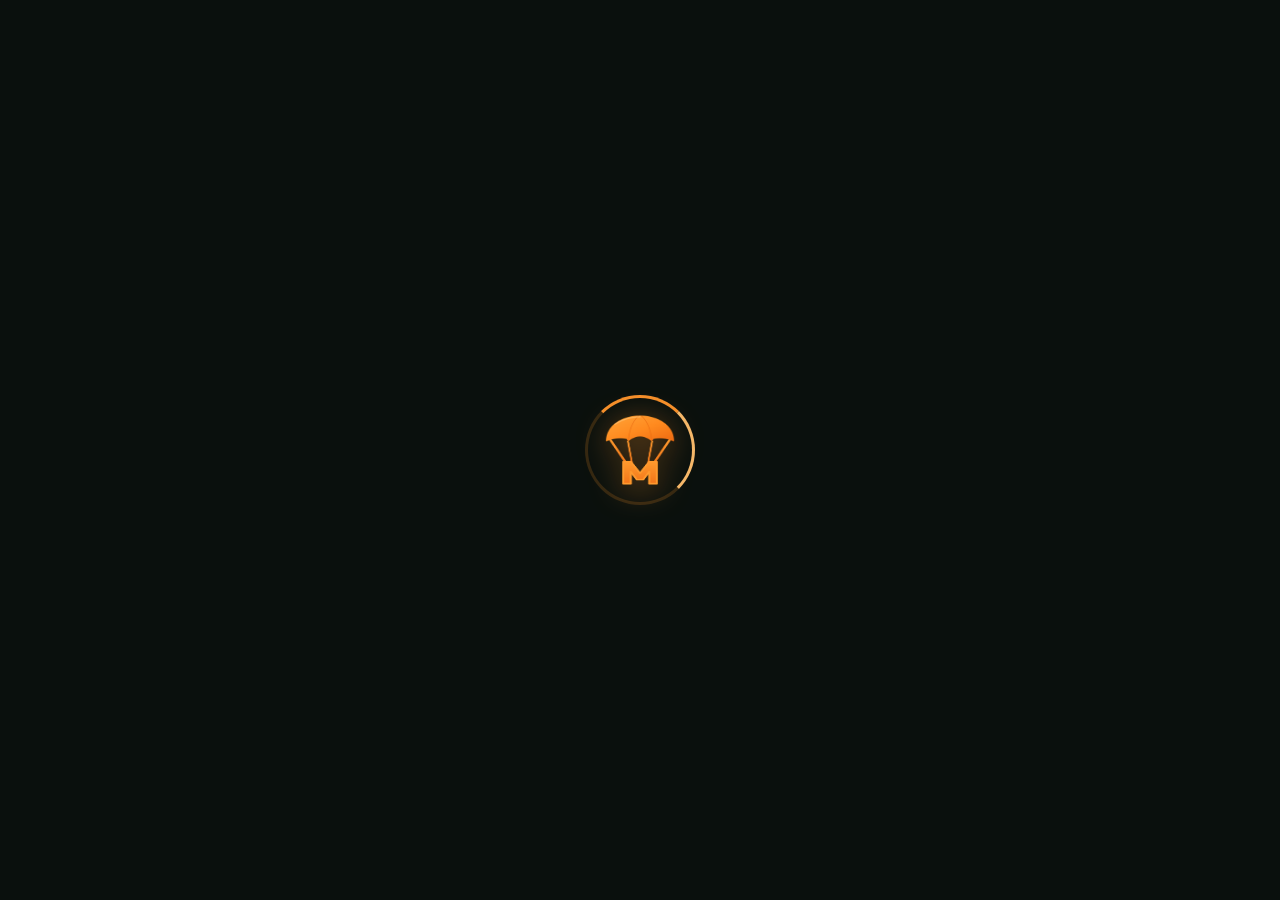
==== index.html @ 7034d626 "Portal v36: iPhone bottom menu fix" ====
<!doctype html>
<html lang="fa" dir="rtl">
<head>
<meta charset="utf-8">
<meta name="viewport" content="width=device-width, initial-scale=1, viewport-fit=cover">
<meta name="theme-color" content="#0a100d">
<meta name="application-name" content="Manifest">
<meta name="apple-mobile-web-app-title" content="Manifest">
<meta name="apple-mobile-web-app-capable" content="yes">
<meta name="mobile-web-app-capable" content="yes">
<meta name="apple-mobile-web-app-status-bar-style" content="black-translucent">
<title>Manifest</title>
<link rel="manifest" href="manifest.webmanifest">
<link rel="icon" href="favicon.png">
<link rel="apple-touch-icon" href="apple-touch-icon.png">
<style>html,body{background:#0a100d;margin:0}.boot{position:fixed;inset:0;z-index:9999;display:grid;place-items:center;background:#0a100d;transition:opacity .55s ease}.boot.out{opacity:0;pointer-events:none}.boot div{position:relative;width:110px;height:110px;display:grid;place-items:center}.boot img{width:72px;height:72px;animation:b1 1.8s ease-in-out infinite;filter:drop-shadow(0 6px 16px rgba(245,143,42,.45))}.boot div:before{content:"";position:absolute;inset:0;border-radius:50%;border:3px solid rgba(245,143,42,.18);border-top-color:#f58f2a;border-right-color:#f5b86a;animation:b2 1.1s linear infinite}@keyframes b1{0%,100%{transform:scale(.94)}50%{transform:scale(1.08) translateY(-2px)}}@keyframes b2{to{transform:rotate(360deg)}}</style>
<link rel="stylesheet" href="jumper.css?v=36">
</head>
<body>
<div id="app"></div>
<div id="boot" class="boot"><div><img src="logo.png" alt=""></div></div>
<script src="config.js?v=29"></script>
<script src="jumper.js?v=36"></script>
</body>
</html>
---- jumper.css ----
@font-face { font-family: "FaCalibri"; src: url("calibri.ttf"), local("Calibri"); font-weight: 400; size-adjust: 118%; unicode-range: U+0600-06FF, U+0750-077F, U+FB50-FDFF, U+FE70-FEFF, U+200C-200D; }
@font-face { font-family: "FaCalibri"; src: url("calibrib.ttf"), local("Calibri Bold"); font-weight: 700; size-adjust: 118%; unicode-range: U+0600-06FF, U+0750-077F, U+FB50-FDFF, U+FE70-FEFF, U+200C-200D; }
@font-face { font-family: "Mali"; src: url("mali.ttf") format("truetype"); font-weight: 400; font-display: swap; }
@font-face { font-family: "Mali"; src: url("mali-semibold.ttf") format("truetype"); font-weight: 700; font-display: swap; }
:root { --bg:#0a100d; --panel:#101b16; --panel2:#17251b; --line:#2a3b30; --text:#f4f5ef; --muted:#9fb09d; --olive:#91ab58; --orange:#f28c28; --sky:#5aa9e6; --amber:#f2c94c; --coral:#e8705f; --teal:#3fb8a5; --violet:#a58be6; --ok:#6fcf7a; --err:#ff8a7a; --safe-b: env(safe-area-inset-bottom, 0px); }
* { box-sizing: border-box; -webkit-tap-highlight-color: transparent; }
html, body { margin: 0; min-height: 100%; overscroll-behavior: none; }
body { background: radial-gradient(900px 420px at 90% -10%, rgba(242,140,40,.12), transparent 60%), radial-gradient(700px 420px at 0% 25%, rgba(145,171,88,.10), transparent 60%), var(--bg); color: var(--text); font-family: "FaCalibri", "Mali", "Segoe UI", Tahoma, sans-serif; overflow-x: hidden; }
button, input, textarea { font: inherit; color: inherit; }
button { cursor: pointer; }
.ltr { direction: ltr; text-align: left; unicode-bidi: plaintext; }

/* login */
.login { min-height: 100svh; display: grid; place-items: center; padding: 22px 16px; }
.login-card { width: min(420px, 100%); background: linear-gradient(180deg, rgba(255,255,255,.04), transparent 140px), var(--panel); border: 1px solid var(--line); border-radius: 22px; padding: 26px 22px 22px; box-shadow: 0 20px 60px #0009; animation: rise .5s ease-out both; }
.login-card .logo { display: block; width: 92px; margin: 0 auto 6px; animation: floaty 5s ease-in-out infinite; filter: drop-shadow(0 8px 18px rgba(0,0,0,.5)); }
.login-card h1 { margin: 0 0 4px; text-align: center; font-size: 26px; letter-spacing: .5px; }
.login-card .sub { margin: 0 0 18px; text-align: center; color: var(--muted); font-size: 14px; }
.fld { display: block; margin: 0 0 13px; font-size: 13.5px; color: #d5ddcb; }
.fld span { display: block; margin-bottom: 5px; }
.fld input, .fld select, .compose textarea { width: 100%; height: 48px; color-scheme: dark; padding: 0 13px; border-radius: 13px; border: 1px solid #34483a; background: #0b130e; font-size: 16px; transition: border-color .2s, box-shadow .2s; }
.fld input:focus, .fld select:focus, .compose textarea:focus { outline: none; border-color: var(--orange); box-shadow: 0 0 0 3px rgba(242,140,40,.28); }
.btn { display: inline-flex; align-items: center; justify-content: center; gap: 8px; min-height: 46px; padding: 0 18px; border: 1px solid #4b6853; border-radius: 13px; background: #1a2c22; font-weight: 700; transition: transform .12s, filter .2s; }
.btn:active { transform: scale(.97); }
.btn.pri { background: linear-gradient(180deg, #f6a04b, #ef7f1d); border-color: #f6a04b; color: #1b1205; width: 100%; }
.btn.sm { min-height: 36px; padding: 0 12px; font-size: 13px; }
.btn[disabled] { opacity: .55; }
.err { min-height: 20px; margin: 4px 0 10px; color: var(--err); font-size: 13.5px; }
.linkrow { display: flex; justify-content: space-between; align-items: center; gap: 10px; margin-top: 14px; font-size: 13.5px; }
.linkrow a { color: var(--orange); text-decoration: none; font-weight: 700; }
.langsw { display: inline-flex; border: 1px solid #3a5040; border-radius: 999px; overflow: hidden; }
.langsw button { border: 0; background: transparent; padding: 6px 13px; font-size: 12.5px; color: #cfd9c6; }
.langsw button.on { background: var(--orange); color: #1b1205; font-weight: 700; }

/* shell */
.shell { min-height: 100dvh; padding-bottom: calc(84px + var(--safe-b)); }
.top { position: sticky; top: 0; z-index: 20; display: flex; align-items: center; gap: 10px; padding: 10px 14px; padding-top: calc(10px + env(safe-area-inset-top, 0px)); background: rgba(10,16,13,.88);  border-bottom: 1px solid var(--line); }
.top img { width: 34px; height: 34px; object-fit: contain; }
.top b { font-size: 18px; flex: 1; }
.top .iconbtn { border: 1px solid #34483a; background: #12201a; border-radius: 10px; min-width: 38px; height: 36px; padding: 0 10px; }
.page { padding: 14px; max-width: 760px; margin: 0 auto; }
.tabs { position: fixed; z-index: 60; left: 0; right: 0; bottom: 0; height: calc(64px + var(--safe-b)); transform: translateZ(0); display: grid; grid-template-columns: repeat(4, 1fr); padding: 6px 6px calc(6px + var(--safe-b)); background: rgba(12,20,16,.96); border-top: 1px solid var(--line);  }
.tabs button { position: relative; border: 0; background: transparent; padding: 6px 2px; display: grid; justify-items: center; gap: 2px; color: var(--muted); font-size: 12px; border-radius: 12px; transition: color .2s, background .2s; }
.tabs button .ti { font-size: 21px; line-height: 1; }
.tabs button.on { color: var(--orange); background: rgba(242,140,40,.1); }
.badge { position: absolute; top: 2px; inset-inline-end: calc(50% - 22px); min-width: 18px; height: 18px; padding: 0 5px; border-radius: 9px; background: var(--orange); color: #1b1205; font-size: 11px; font-weight: 700; display: grid; place-items: center; }

/* cards */
.card { background: linear-gradient(180deg, rgba(255,255,255,.025), transparent 90px), var(--panel); border: 1px solid var(--line); border-radius: 16px; padding: 14px; margin-bottom: 12px; }
.card.mine { border-color: var(--orange); box-shadow: 0 0 0 1px rgba(242,140,40,.35), 0 8px 26px rgba(242,140,40,.12); }
.row { display: flex; align-items: center; gap: 10px; flex-wrap: wrap; }
.grow { flex: 1; min-width: 0; }
.h2 { margin: 2px 0 10px; font-size: 15px; color: var(--olive); font-weight: 700; }
.muted { color: var(--muted); font-size: 13px; }
.chip { display: inline-block; padding: 3px 10px; border-radius: 999px; font-size: 12px; font-weight: 700; background: #22362a; color: #cfe3c3; }
.chip.go { background: #3a2a10; color: #ffcf8a; } .chip.ok { background: #17331f; color: var(--ok); } .chip.bad { background: #3a1a17; color: var(--err); } .chip.me { background: var(--orange); color: #1b1205; }
.ld-title { font-size: 18px; font-weight: 700; }
.count { font-size: 26px; font-weight: 700; letter-spacing: 1px; direction: ltr; color: var(--amber); font-variant-numeric: tabular-nums; }
.names { margin: 10px 0 0; padding: 0; list-style: none; display: grid; gap: 4px; font-size: 14px; }
.names li { display: flex; gap: 8px; padding: 5px 8px; border-radius: 9px; background: #0d1711; }
.names li.me { background: rgba(242,140,40,.18); font-weight: 700; }
.names li i { color: var(--muted); font-style: normal; min-width: 22px; }
details.fold > summary { cursor: pointer; color: var(--sky); font-size: 13.5px; list-style: none; margin-top: 10px; }
details.fold > summary::-webkit-details-marker { display: none; }

/* folders */
.folders { display: grid; grid-template-columns: repeat(2, 1fr); gap: 11px; }
.folder { border: 1px solid var(--line); background: var(--panel); border-radius: 16px; padding: 14px 12px; text-align: start; display: grid; gap: 6px; border-top: 3px solid var(--c, var(--orange)); transition: transform .15s, border-color .2s; }
.folder:active { transform: scale(.97); }
.folder .fi { font-size: 26px; }
.folder b { font-size: 15px; }
.folder small { color: var(--muted); font-size: 12px; }
.kv { display: grid; grid-template-columns: 1fr; }
.kv > div { display: flex; justify-content: space-between; gap: 14px; padding: 10px 2px; border-bottom: 1px solid #1e2e24; font-size: 14.5px; }
.kv > div span:first-child { color: var(--muted); }
.kv > div span:last-child { text-align: end; font-weight: 700; word-break: break-word; }
.backrow { display: flex; align-items: center; gap: 8px; margin-bottom: 12px; }
.avatar { width: 64px; height: 64px; border-radius: 50%; object-fit: cover; background: #22362a; display: grid; place-items: center; font-size: 28px; border: 2px solid var(--orange); }
.docrow { display: flex; align-items: center; gap: 10px; padding: 10px 0; border-bottom: 1px solid #1e2e24; }

/* messages */
.thread { display: grid; gap: 8px; margin-bottom: 12px; }
.msg { max-width: 86%; padding: 9px 12px; border-radius: 14px; font-size: 14.5px; white-space: pre-wrap; word-break: break-word; background: #1a2c22; border: 1px solid #2b4332; }
.msg.staff { justify-self: start; background: #2a2310; border-color: #5a4a1c; }
.msg.mine { justify-self: end; }
.msg small { display: block; margin-top: 4px; color: var(--muted); font-size: 11px; }
.compose { position: fixed; z-index: 55; left: 0; right: 0; bottom: calc(64px + var(--safe-b)); max-width: 760px; margin: 0 auto; display: flex; gap: 8px; align-items: flex-end; background: var(--bg); padding: 8px 14px; border-top: 1px solid var(--line); }
.compose textarea { height: 48px; min-height: 48px; padding: 12px 13px; resize: none; }

.note { display: flex; gap: 11px; padding: 12px; border-radius: 14px; background: var(--panel); border: 1px solid var(--line); margin-bottom: 9px; }
.note.new { border-color: var(--orange); background: #1d1a10; }
.note .ni { font-size: 22px; }
.empty { text-align: center; color: var(--muted); padding: 34px 10px; }
.toast { position: fixed; z-index: 60; inset-inline: 14px; bottom: calc(86px + var(--safe-b)); margin: 0 auto; max-width: 420px; padding: 12px 14px; border-radius: 14px; background: #1a2c22; border: 1px solid #4b6853; text-align: center; animation: rise .25s ease-out both; }
@keyframes rise { from { opacity: 0; transform: translateY(10px); } to { opacity: 1; transform: none; } }
@keyframes floaty { 0%,100% { transform: translateY(0); } 50% { transform: translateY(-5px); } }
@media (prefers-reduced-motion: reduce) { * { animation: none !important; transition: none !important; } }
.chk { display: flex; align-items: center; gap: 9px; margin: 2px 0 8px; font-size: 14px; color: #d5ddcb; }
.chk input { width: 18px; height: 18px; accent-color: var(--orange); }

.btn.wide { width: 100%; margin-top: 10px; }
.btn.pri.danger { background: linear-gradient(180deg, #ff7a6a, #d93a2b); border-color: #ff7a6a; color: #fff; }
.small { font-size: 12px; margin: 2px 0 4px; }
.ldgrid { display: grid; grid-template-columns: repeat(3, 1fr); gap: 8px; margin: 10px 0 2px; }
.ldgrid > div { background: #0d1711; border: 1px solid #1e2e24; border-radius: 11px; padding: 8px 9px; display: grid; gap: 2px; min-width: 0; }
.ldgrid span { color: var(--muted); font-size: 11.5px; }
.ldgrid b { font-size: 14px; overflow-wrap: anywhere; }
.card.ld .btn.wide { min-height: 40px; }
.modal { position: fixed; inset: 0; z-index: 80; background: rgba(0,0,0,.62); display: flex; align-items: flex-end; justify-content: center; animation: fade .2s ease-out both; }
.sheet { width: min(640px, 100%); max-height: 88dvh; overflow: auto; background: var(--panel); border: 1px solid var(--line); border-radius: 20px 20px 0 0; padding: 16px 14px calc(18px + var(--safe-b)); animation: rise .25s ease-out both; }
.sheet.sos { border-color: #ff7a6a; }
.plist { display: grid; gap: 8px; }
.pl { display: flex; align-items: center; gap: 10px; background: #0d1711; border: 1px solid #1e2e24; border-radius: 13px; padding: 9px 10px; }
.pl.me { background: rgba(242,140,40,.16); border-color: var(--orange); }
.pn { width: 30px; height: 30px; border-radius: 50%; background: #22362a; display: grid; place-items: center; font-weight: 700; flex: none; }
.pa { text-align: center; min-width: 54px; } .pa span { display: block; color: var(--muted); font-size: 11px; } .pa b { font-size: 14px; }
.card.wx { border-color: #2f4a58; }
.wxi { font-size: 34px; line-height: 1; }
.sosbtn { border: 1px solid #ff7a6a; background: #5a1d17; color: #fff; font-weight: 800; border-radius: 12px; min-height: 44px; padding: 0 16px; letter-spacing: .5px; }
.xlrow { display: grid; grid-template-columns: 1fr 1fr auto; gap: 6px; margin-bottom: 8px; }
.xlrow select, .xlrow input { height: 44px; border-radius: 11px; border: 1px solid #34483a; background: #0b130e; padding: 0 9px; min-width: 0; color-scheme: dark; }
.logt .lr { display: grid; grid-template-columns: 1.3fr .7fr 1fr 1.2fr .9fr; gap: 6px; padding: 9px 2px; border-bottom: 1px solid #1e2e24; font-size: 13px; align-items: center; }
.logt .lh { color: var(--muted); font-size: 11.5px; font-weight: 700; }
@keyframes fade { from { opacity: 0; } to { opacity: 1; } }
@media (max-width: 380px) { .ldgrid { grid-template-columns: repeat(2, 1fr); } .logt .lr { font-size: 12px; } }

/* chat (WhatsApp-style) */
.chathead { display: flex; align-items: center; gap: 12px; padding: 10px 12px; margin-bottom: 10px; border-radius: 16px; background: var(--panel); border: 1px solid var(--line); }
.chathead img { width: 40px; height: 40px; object-fit: contain; border-radius: 50%; background: #0b130e; padding: 4px; }
.chathead b { display: block; font-size: 16px; }
.chathead small { color: var(--muted); font-size: 12px; }
.thread { direction: ltr; gap: 4px; }
.thread .msg { unicode-bidi: plaintext; position: relative; max-width: 82%; padding: 7px 10px 5px; border-radius: 14px; cursor: default; }
.thread .msg.mine { justify-self: end; background: #1f4a30; border-color: #2f6b45; border-end-end-radius: 4px; }
.thread .msg.staff { justify-self: start; background: #232a1c; border-color: #3d4a2c; border-end-start-radius: 4px; }
.thread .msg.mine.sel { outline: 2px solid var(--orange); }
.thread .msg.pend { opacity: .6; }
.thread .msg .who { display: block; font-size: 12px; color: var(--amber); margin-bottom: 2px; }
.thread .msg small { display: flex; justify-content: flex-end; gap: 6px; align-items: center; margin-top: 2px; direction: ltr; }
.mtxt { display: block; unicode-bidi: plaintext; }
.tick { font-size: 12px; letter-spacing: -2px; color: var(--muted); }
.tick.seen { color: #53bdeb; }
.dsep { text-align: center; margin: 10px 0 6px; }
.dsep span { display: inline-block; padding: 3px 12px; border-radius: 99px; background: #17251b; border: 1px solid var(--line); color: var(--muted); font-size: 12px; }
.cimg { display: block; max-width: min(260px, 100%); max-height: 300px; border-radius: 10px; margin-bottom: 4px; cursor: zoom-in; background: #0b130e; }
.cfile { display: flex; align-items: center; gap: 8px; color: inherit; text-decoration: none; padding: 8px 10px; border-radius: 10px; background: rgba(0,0,0,.25); margin-bottom: 4px; max-width: 240px; }
.cfile .fn { overflow: hidden; text-overflow: ellipsis; white-space: nowrap; flex: 1; direction: ltr; }
.cfile .fi { font-size: 22px; }
.sysmsg { padding: 4px 2px; font-size: 13px; }
.vox { display: flex; align-items: center; gap: 8px; min-width: 210px; direction: ltr; padding: 2px 0 4px; }
.vplay { width: 38px; height: 38px; border-radius: 50%; border: 0; background: var(--orange); color: #1b1205; font-size: 15px; flex: 0 0 auto; }
.vbar { flex: 1; height: 5px; border-radius: 3px; background: rgba(255,255,255,.22); overflow: hidden; }
.vbar i { display: block; height: 100%; width: 0; background: #fff; }
.vdur { font-size: 12px; color: var(--muted); min-width: 34px; }
.mdel { display: block; margin-top: 6px; border: 1px solid #7a2a22; background: #3a1512; color: #ffb4a8; border-radius: 9px; padding: 5px 10px; font-size: 13px; }
.compose { align-items: flex-end; }
.compose .cbtn { flex: 0 0 auto; width: 44px; height: 44px; border-radius: 50%; border: 1px solid #34483a; background: #12201a; display: grid; place-items: center; font-size: 20px; cursor: pointer; padding: 0; }
.compose .cbtn.send { background: var(--orange); border-color: var(--orange); color: #1b1205; }
.compose .cbtn[hidden] { display: none; }
.compose textarea { flex: 1; min-width: 0; border-radius: 22px; }
.compose.rec { align-items: center; }
.compose.rec .grow { flex: 1; }
.compose.rec b { font-size: 18px; }
.rdot { width: 12px; height: 12px; border-radius: 50%; background: #ff3b30; animation: blink 1s infinite; }
@keyframes blink { 50% { opacity: .25; } }
.imgview { position: fixed; inset: 0; z-index: 90; background: rgba(0,0,0,.92); display: grid; place-items: center; }
.imgview img { max-width: 96vw; max-height: 90vh; object-fit: contain; }
.imgview .imgopen { position: absolute; top: calc(12px + env(safe-area-inset-top, 0px)); inset-inline-end: 14px; width: 42px; height: 42px; border-radius: 50%; background: #1a2c22; display: grid; place-items: center; color: #fff; text-decoration: none; font-size: 20px; }

/* ===== v10: icons, motion, chats, performance ===== */
.ico { width: 1em; height: 1em; fill: none; stroke: currentColor; stroke-width: 1.7; stroke-linecap: round; stroke-linejoin: round; display: block; }
.tabs button .ti { font-size: 25px; display: grid; place-items: center; height: 28px; transition: transform .25s cubic-bezier(.3,1.6,.5,1); }
.tabs button.on .ti { transform: translateY(-2px) scale(1.1); }
.tabs button.on .ti .ico { fill: rgba(242,140,40,.18); }
.tabs button { transition: color .2s, background .2s; }
.tabs button:active .ti { transform: scale(.88); }
.top { background: linear-gradient(180deg, #0f1913, #0a100d); box-shadow: 0 1px 0 var(--line), 0 6px 18px rgba(0,0,0,.35); }
.top img { filter: drop-shadow(0 2px 6px rgba(242,140,40,.35)); }
.top b { letter-spacing: .6px; font-size: 19px; background: linear-gradient(90deg, #fff, #f6c07a); -webkit-background-clip: text; background-clip: text; color: transparent; }
.top .iconbtn { display: grid; place-items: center; width: 38px; padding: 0; font-size: 19px; transition: transform .15s, background .2s; }
.top .iconbtn:active { transform: scale(.9); }
.folder .fi { font-size: 30px; color: var(--c, var(--orange)); display: block; }
.folder .fi .ico { stroke-width: 1.5; }
.folder { transition: transform .15s, border-color .2s, background .2s; }
.folder:active { transform: scale(.96); background: var(--panel2); }
/* motion: only on navigation (.enter), never on background refresh */
@keyframes slideup { from { opacity: 0; transform: translateY(14px) scale(.985); } to { opacity: 1; transform: none; } }
@keyframes popin { from { opacity: 0; transform: scale(.82) translateY(6px); } to { opacity: 1; transform: none; } }
@keyframes ringbell { 0%,100% { transform: rotate(0); } 20% { transform: rotate(14deg); } 40% { transform: rotate(-12deg); } 60% { transform: rotate(8deg); } 80% { transform: rotate(-5deg); } }
@keyframes pulse { 0%,100% { transform: scale(1); } 50% { transform: scale(1.18); } }
.page.enter > * { animation: slideup .38s cubic-bezier(.2,.8,.25,1) both; }
.page.enter > *:nth-child(2) { animation-delay: .05s; } .page.enter > *:nth-child(3) { animation-delay: .1s; } .page.enter > *:nth-child(4) { animation-delay: .15s; } .page.enter > *:nth-child(5) { animation-delay: .2s; } .page.enter > *:nth-child(n+6) { animation-delay: .25s; }
.page.enter .folders .folder { animation: popin .4s cubic-bezier(.2,.9,.3,1.2) both; }
.page.enter .folders .folder:nth-child(2) { animation-delay: .04s; } .page.enter .folders .folder:nth-child(3) { animation-delay: .08s; } .page.enter .folders .folder:nth-child(4) { animation-delay: .12s; } .page.enter .folders .folder:nth-child(5) { animation-delay: .16s; } .page.enter .folders .folder:nth-child(6) { animation-delay: .2s; } .page.enter .folders .folder:nth-child(7) { animation-delay: .24s; } .page.enter .folders .folder:nth-child(8) { animation-delay: .28s; }
.page.enter .note, .page.enter .clist > * { animation: slideup .35s cubic-bezier(.2,.8,.25,1) both; }
.shell.enter .tabs button.on .ti { animation: popin .4s cubic-bezier(.2,.9,.3,1.3) both; }
.shell.enter .tabs button.on[data-tab="alerts"] .ti .ico { transform-origin: 50% 10%; animation: ringbell .8s ease .15s both; }
.badge, .cbadge { animation: pulse 2.2s ease-in-out infinite; }
.msg.pop { animation: popin .28s cubic-bezier(.2,.9,.3,1.2) both; }
.toast { animation: slideup .3s ease both; }
.sheet { animation: slideup .3s cubic-bezier(.2,.8,.25,1) both; }
.btn, .cbtn, .fab, .crow { transition: transform .12s, filter .2s, background .2s; }
.btn:active, .cbtn:active, .crow:active { transform: scale(.97); }
.card.mine, .count { }
/* chat list */
.clist { display: grid; gap: 8px; margin-bottom: 14px; }
.crow { display: flex; align-items: center; gap: 12px; width: 100%; padding: 11px 12px; border-radius: 16px; border: 1px solid var(--line); background: var(--panel); text-align: start; }
.crow:active { background: var(--panel2); }
.crow.pin { border-color: #5a4a1c; background: linear-gradient(180deg, rgba(242,140,40,.1), transparent), var(--panel); }
.crow b { display: block; font-size: 15px; }
.crow small { display: block; color: var(--muted); font-size: 12.5px; white-space: nowrap; overflow: hidden; text-overflow: ellipsis; max-width: 58vw; }
.crow .grow { overflow: hidden; }
.av { width: 44px; height: 44px; flex: 0 0 auto; border-radius: 50%; display: grid; place-items: center; font-weight: 700; background: linear-gradient(135deg, #2d5a3d, #1f3a2a); border: 1px solid #3f6d51; color: #dff1d4; direction: ltr; }
.av.logo { background: #0b130e; border-color: #5a4a1c; } .av.logo img { width: 30px; height: 30px; object-fit: contain; }
.cbadge { min-width: 22px; height: 22px; padding: 0 6px; border-radius: 11px; background: var(--orange); color: #1b1205; font-size: 12px; font-weight: 700; display: grid; place-items: center; }
.fab { position: fixed; z-index: 55; inset-inline-end: 16px; bottom: calc(80px + var(--safe-b)); display: inline-flex; align-items: center; gap: 8px; height: 50px; padding: 0 18px; border: 0; border-radius: 25px; background: linear-gradient(180deg, #f6a04b, #ef7f1d); color: #1b1205; font-weight: 700; box-shadow: 0 8px 22px rgba(239,127,29,.4); font-size: 15px; }
.fab .ico { font-size: 21px; }
.backb { width: 38px; height: 38px; flex: 0 0 auto; border-radius: 50%; border: 1px solid #34483a; background: #12201a; font-size: 20px; display: grid; place-items: center; padding: 0; }
.chathead .av { width: 40px; height: 40px; }
/* performance: no blur, skip off-screen work */
.note, .card { content-visibility: auto; contain-intrinsic-size: auto 96px; }
.tabs { backdrop-filter: none; background: #0c1410; }
.imgview { backdrop-filter: none; }

/* ===== v11 ===== */
.fixbar { position: fixed; z-index: 58; left: 0; right: 0; bottom: calc(64px + var(--safe-b)); max-width: 760px; margin: 0 auto; display: flex; gap: 10px; padding: 10px 14px; background: linear-gradient(180deg, rgba(10,16,13,0), #0a100d 28%); }
.fixbar .btn { min-height: 48px; box-shadow: 0 6px 18px rgba(0,0,0,.4); }
.fixbar .btn.pri { width: auto; flex: 1; }
.shell:has(.fixbar) { padding-bottom: calc(160px + var(--safe-b)); }
.ftitle { font-size: 20px; }
.avatar.ph { background: radial-gradient(circle at 30% 25%, #3b6b4c, #17261d); color: #cfe6c4; border-color: var(--orange); box-shadow: 0 0 0 4px rgba(242,140,40,.15); }
.avatar.ph .ico { width: 34px; height: 34px; stroke-width: 1.6; }
img.avatar { box-shadow: 0 0 0 4px rgba(242,140,40,.15); }
.card.row .ld-title { font-size: 19px; }
/* login: create account */
.regbox { display: grid; gap: 8px; justify-items: center; margin-top: 16px; padding-top: 14px; border-top: 1px dashed #34483a; color: var(--muted); font-size: 13.5px; }
.regbtn { width: 100%; border-color: var(--orange); color: #ffd7a8; background: rgba(242,140,40,.08); text-decoration: none; }
/* SOS row in messages */
.sosrow { display: flex; align-items: center; gap: 12px; width: 100%; margin-bottom: 14px; padding: 12px; border-radius: 18px; border: 1px solid #ff7a6a; background: linear-gradient(180deg, #6a221b, #3d140f); text-align: start; box-shadow: 0 6px 20px rgba(255,90,70,.18); }
.sosrow:active { transform: scale(.98); }
.sosrow b { display: block; font-size: 15.5px; }
.sosrow small { display: block; color: #ffc9c2; font-size: 12.5px; }
.sosb { flex: 0 0 auto; width: 52px; height: 52px; border-radius: 50%; display: grid; place-items: center; background: #ff4b3a; color: #fff; font-weight: 800; letter-spacing: .5px; box-shadow: 0 0 0 5px rgba(255,75,58,.25); animation: sospulse 1.8s ease-in-out infinite; }
@keyframes sospulse { 0%,100% { box-shadow: 0 0 0 4px rgba(255,75,58,.28); } 50% { box-shadow: 0 0 0 10px rgba(255,75,58,0); } }
/* weather card */
.card.wx2 { border-color: #2f4a58; background: linear-gradient(160deg, rgba(90,169,230,.14), transparent 60%), var(--panel); }
.wx2-top { display: flex; align-items: center; gap: 12px; }
.wx2 .wxi { font-size: 44px; line-height: 1; }
.wx2-t { display: grid; }
.wx2-t b { font-size: 30px; line-height: 1.1; font-variant-numeric: tabular-nums; }
.wx2-t span { color: #cfe0d8; font-size: 13.5px; }
.wx2-place { margin-inline-start: auto; text-align: end; display: grid; }
.wx2-place b { font-size: 14px; } .wx2-place small { color: var(--muted); font-size: 12px; }
.wx2-grid { display: flex; flex-wrap: wrap; justify-content: center; gap: 8px; margin-top: 12px; }
.wx2-c { flex: 0 0 calc(33.333% - 6px); min-width: 0; display: grid; justify-items: center; gap: 2px; padding: 9px 4px; border-radius: 12px; background: #0d1711; border: 1px solid #1e2e24; text-align: center; }
.wx2-c .wx2-i { color: var(--sky); font-size: 20px; }
.wx2-c b { font-size: 14px; overflow-wrap: anywhere; line-height: 1.25; }
.wx2-c small { color: var(--muted); font-size: 11.5px; }
.wx2-note { margin-top: 8px; font-size: 11.5px; }
.bloodf { margin: 4px 0 12px; border-color: var(--coral); }
/* message box: no scroll arrows */
.compose textarea { overflow: hidden; scrollbar-width: none; -ms-overflow-style: none; appearance: none; -webkit-appearance: none; }
.compose textarea::-webkit-scrollbar { display: none; }
input[type=search]::-webkit-search-cancel-button, input[type=number]::-webkit-inner-spin-button { -webkit-appearance: none; }

/* ===== v12: compact weather, compact loads, paper sheet, tab bar, logbook ===== */
.card.wx3 { padding: 9px 12px 10px; margin-bottom: 10px; border-radius: 16px; border-color: #2f4a58; background: linear-gradient(110deg, rgba(90,169,230,.2), rgba(242,140,40,.1) 70%, transparent), var(--panel); }
.wx3-top { display: flex; align-items: center; gap: 8px; }
.wx3 .wxi { font-size: 26px; line-height: 1; }
.wx3-t { font-size: 24px; line-height: 1; font-variant-numeric: tabular-nums; }
.wx3-d { font-size: 13px; color: #d4e4dc; min-width: 0; }
.wx3-p { margin-inline-start: auto; font-size: 11.5px; color: var(--muted); white-space: nowrap; }
.wx3-row { display: flex; flex-wrap: wrap; gap: 6px; margin-top: 8px; }
.wx3-c { display: inline-flex; align-items: center; gap: 5px; padding: 3px 9px 3px 8px; border-radius: 999px; background: rgba(0,0,0,.28); border: 1px solid rgba(255,255,255,.07); font-size: 12px; }
.wx3-c .ico { width: 14px; height: 14px; color: var(--sky); flex: 0 0 auto; }
.wx3-c b { font-weight: 600; }
/* compact load cards */
.card.cmp { padding: 9px 12px; margin-bottom: 8px; border-radius: 14px; cursor: pointer; }
.card.cmp:active { background: var(--panel2); }
.cmp-top { display: flex; align-items: center; gap: 7px; flex-wrap: wrap; }
.cmp-n { font-size: 16px; }
.cmp-top .chip { padding: 2px 8px; font-size: 11px; }
.count.sm { font-size: 15px; letter-spacing: .5px; }
.cmp-go { margin-inline-start: auto; font-size: 12.5px; color: var(--sky); white-space: nowrap; }
.cmp-meta { margin-top: 4px; font-size: 12.5px; color: var(--muted); line-height: 1.6; }
.cmp-meta i { font-style: normal; margin: 0 6px; opacity: .6; }
.h2 { margin-top: 6px; }
/* printed-sheet look for a load */
.sheet.paperwrap { padding: 0; background: transparent; border: 0; width: min(640px, 100%); }
.paper { background: #fff; color: #162c22; border-radius: 14px 14px 0 0; overflow: hidden; font-size: 12.5px; }
.pp-band { position: relative; text-align: center; padding: 12px 10px 10px; background: linear-gradient(100deg, #12291f, #24503c); border-bottom: 3px solid #f08a24; color: #fff; display: grid; gap: 1px; }
.pp-t { font-size: 20px; }
.pp-d { font-size: 11.5px; color: #cfe4d7; }
.pp-x { position: absolute; top: 8px; inset-inline-end: 8px; width: 30px; height: 30px; border-radius: 50%; border: 0; background: rgba(255,255,255,.15); color: #fff; }
.pp-chips { display: grid; grid-template-columns: 1.6fr 1fr .7fr .8fr; gap: 5px; padding: 8px 8px 4px; }
.pp-chips > div { background: #eef4f0; border: 1px solid #c9dccf; border-radius: 6px; padding: 3px 5px; text-align: center; min-width: 0; }
.pp-chips small { display: block; font-size: 9.5px; color: #5d7a6b; }
.pp-chips b { font-size: 11.5px; overflow-wrap: anywhere; }
.pp-chips .warn { background: #fdf0e0; border-color: #f08a24; } .pp-chips .okc { background: #e6f2ea; }
.pp-time { text-align: center; padding: 2px 0 0; color: #5d7a6b; font-size: 11.5px; }
.pp-time .count { color: #c2570c; }
.pp-tbl { padding: 6px 8px 14px; }
.pp-r { display: grid; grid-template-columns: .45fr 2.1fr 1fr 1.1fr 1.3fr .8fr; gap: 4px; align-items: center; padding: 5px 4px; font-size: 11.5px; border-bottom: 1px solid #e1ebe4; text-align: center; }
.pp-r:nth-child(even) { background: #f7f9f7; }
.pp-r span { min-width: 0; overflow-wrap: anywhere; }
.pp-r .pp-nm { text-align: start; font-weight: 700; }
.pp-h { background: #1a382c !important; color: #fff; font-weight: 700; border-radius: 5px; font-size: 10.5px; border: 0; }
.pp-r.me { background: #fff1de !important; box-shadow: inset 3px 0 0 #f08a24; }
.pp-none { text-align: center; color: #6b8577; padding: 18px 0; }
/* bottom tab bar: colourful duotone */
.tabs { background: linear-gradient(180deg, #101c15, #0b130e); box-shadow: 0 -8px 24px rgba(0,0,0,.45); border-top: 1px solid #243629; }
.tabs button[data-tab=loads] { --tc: #f28c28; } .tabs button[data-tab=alerts] { --tc: #f2c94c; } .tabs button[data-tab=msgs] { --tc: #5aa9e6; } .tabs button[data-tab=me] { --tc: #6fcf7a; }
.tabs button { color: #8fa393; font-size: 11.5px; font-weight: 600; gap: 1px; }
.tabs button .ti { width: 46px; height: 30px; border-radius: 15px; font-size: 24px; color: var(--tc); opacity: .8; transition: background .25s, transform .25s cubic-bezier(.3,1.6,.5,1), opacity .2s; }
.tabs button .ti .ico { stroke-width: 1.7; }
.tabs .ico path:first-of-type { fill: currentColor; fill-opacity: .2; }
.tabs button.on { background: transparent; color: var(--tc); }
.tabs button.on .ti { background: color-mix(in srgb, var(--tc) 22%, transparent); opacity: 1; transform: translateY(-1px); box-shadow: 0 0 14px color-mix(in srgb, var(--tc) 30%, transparent); }
.tabs button.on .ti .ico path:first-of-type { fill-opacity: .45; }
.tabs button.on .ti { transform: translateY(-2px) scale(1); }
.badge { background: #ff5a45; color: #fff; }
/* logbook: everything centered */
.logt .lr, .logt .lh { text-align: center; }
.logt .lr span { text-align: center; justify-self: center; }

.pp-d { justify-self: center; text-align: center; unicode-bidi: isolate; }
.wx3-row { gap: 5px; }
.wx3-c { padding: 2px 7px 2px 6px; font-size: 11.5px; gap: 4px; }

/* ===== v13 ===== */
.tabs button[data-tab=set] { --tc: #a58be6; }
#bgs { position: fixed; inset: 0; z-index: -1; background: #0a100d; }
#bgs i { position: absolute; inset: 0; background-size: cover; background-position: center; opacity: 0; transition: opacity 1.6s ease; transform: scale(1.04); }
#bgs i.on { opacity: 1; animation: bgkb 9s ease-out forwards; }
#bgs::after { content: ""; position: absolute; inset: 0; background: linear-gradient(180deg, rgba(10,16,13,.52), rgba(10,16,13,.74)); }
@keyframes bgkb { from { transform: scale(1.04); } to { transform: scale(1.12); } }
html, body { background-color: transparent; }
body { background: transparent; }
.top { background: rgba(10,16,13,.9); }
.tabs { background: #0c1410; }
.bellbtn { position: relative; }
.bellbtn .badge { top: -5px; inset-inline-end: -5px; min-width: 17px; height: 17px; font-size: 10.5px; }
.notelist { max-height: 55vh; overflow: auto; margin: 8px 0; }
.rowbtns { display: flex; gap: 8px; justify-content: flex-end; margin-top: 8px; }
.setrow { display: flex; align-items: center; gap: 10px; flex-wrap: wrap; }
.setrow .langsw { margin: 0; }
.switch { width: 50px; height: 28px; border-radius: 14px; border: 1px solid #3a5242; background: #1a2a20; position: relative; padding: 0; transition: background .2s; flex: 0 0 auto; }
.switch i { position: absolute; top: 3px; inset-inline-start: 3px; width: 20px; height: 20px; border-radius: 50%; background: #9fb09d; transition: inset-inline-start .2s, background .2s; }
.switch.on { background: #2f6b3a; }
.switch.on i { inset-inline-start: 25px; background: #fff; }
.btn.wide.danger { width: 100%; margin-top: 14px; display: flex; gap: 8px; justify-content: center; align-items: center; background: #3a1712; border-color: #7a2c22; color: #ffb4a8; }
.dpick { display: grid; grid-template-columns: .8fr 1.3fr 1fr; gap: 6px; direction: rtl; }
.dpick select { min-width: 0; }
/* load cards */
.card.cmp { position: relative; overflow: hidden; padding-inline-start: 16px; }
.card.cmp::before { content: ""; position: absolute; inset-block: 0; inset-inline-start: 0; width: 5px; background: var(--sky); }
.card.cmp.s-go::before { background: #6fcf7a; } .card.cmp.s-ok::before { background: #91ab58; } .card.cmp.s-bad::before { background: #e8705f; }
.card.cmp.mine { box-shadow: 0 0 0 1px rgba(242,140,40,.45), 0 6px 18px rgba(242,140,40,.10); }
.seatbar { height: 5px; border-radius: 3px; background: rgba(255,255,255,.08); margin-top: 8px; overflow: hidden; }
.seatbar i { display: block; height: 100%; border-radius: 3px; background: linear-gradient(90deg, #f28c28, #f2c94c); }
/* weather card */
.card.wx3 { border-color: rgba(255,255,255,.12); }
.card.wx3.wk-clear { background: linear-gradient(120deg, rgba(255,176,60,.30), rgba(90,169,230,.22) 70%), var(--panel); }
.card.wx3.wk-cloud { background: linear-gradient(120deg, rgba(150,170,190,.28), rgba(90,110,130,.18) 70%), var(--panel); }
.card.wx3.wk-fog { background: linear-gradient(120deg, rgba(180,190,190,.25), rgba(120,130,130,.15) 70%), var(--panel); }
.card.wx3.wk-rain { background: linear-gradient(120deg, rgba(70,120,190,.35), rgba(40,60,100,.25) 70%), var(--panel); }
.card.wx3.wk-snow { background: linear-gradient(120deg, rgba(200,225,250,.30), rgba(120,160,200,.18) 70%), var(--panel); }
.wx3 .wxi { font-size: 34px; filter: drop-shadow(0 2px 6px rgba(0,0,0,.4)); }
.wx3-t { font-size: 30px; }
/* readiness */
.ready .h2 { margin-top: 0; }
.rd { display: flex; align-items: center; gap: 10px; padding: 8px 0; border-bottom: 1px solid #1e2e24; }
.rd:last-child { border-bottom: 0; }
.rd i { width: 10px; height: 10px; border-radius: 50%; background: #6fcf7a; flex: 0 0 auto; box-shadow: 0 0 8px currentColor; color: #6fcf7a; }
.rd.warn i { background: #f2c94c; color: #f2c94c; } .rd.bad i { background: #ff5a45; color: #ff5a45; } .rd.na i { background: #5b6b5f; color: transparent; }
.rd b { display: block; font-size: 14px; } .rd small { color: var(--muted); font-size: 12px; }
.rd em { font-style: normal; font-size: 12.5px; font-weight: 700; color: #6fcf7a; } .rd.warn em { color: #f2c94c; } .rd.bad em { color: #ff8a7a; } .rd.na em { color: var(--muted); font-weight: 400; }
/* logbook stats */
.lstats .h2 { margin-top: 0; }
.lsg { display: grid; grid-template-columns: repeat(2, 1fr); gap: 8px; }
.lsg > div { background: rgba(255,255,255,.04); border-radius: 12px; padding: 10px; text-align: center; }
.lsg b { display: block; font-size: 20px; color: var(--orange); }
.lsg span { font-size: 11.5px; color: var(--muted); }
.lbar { display: grid; grid-template-columns: 1fr 2fr auto; gap: 8px; align-items: center; margin: 6px 0; font-size: 12.5px; }
.lbar > div { height: 8px; border-radius: 4px; background: rgba(255,255,255,.08); overflow: hidden; }
.lbar i { display: block; height: 100%; background: linear-gradient(90deg, #5aa9e6, #3fb8a5); border-radius: 4px; }

/* ===== v14 ===== */
.top .grow { flex: 1; }
.dd-btn { width: 100%; height: 46px; display: flex; align-items: center; justify-content: space-between; gap: 8px; padding: 0 12px; border-radius: 12px; border: 1px solid var(--line); background: #0d1611; color: var(--text); font-size: 15px; text-align: start; }
.dd-btn .v.ph { color: #6f8472; } .dd-btn .cal-ic .ico { width: 19px; height: 19px; color: var(--orange); }
.calsheet { max-width: 360px; margin: 0 auto; padding: 12px; }
.cal-head { display: flex; align-items: center; gap: 6px; margin-bottom: 8px; }
.cal-title { flex: 1; border: 0; background: #17251b; color: var(--text); border-radius: 10px; padding: 9px 12px; font-size: 15px; font-weight: 700; }
.cal-nav { width: 38px; height: 38px; border: 0; border-radius: 10px; background: #17251b; color: var(--text); font-size: 20px; line-height: 1; }
.cal-grid { display: grid; grid-template-columns: repeat(7, 1fr); gap: 3px; }
.cal-grid.wk span { text-align: center; font-size: 12px; color: var(--muted); padding: 4px 0; }
.cal-grid button { height: 38px; border: 0; border-radius: 50%; background: transparent; color: var(--text); font-size: 14px; }
.cal-grid button.today { box-shadow: inset 0 0 0 1.5px var(--amber); }
.cal-grid button.sel, .cal-ym button.sel { background: var(--orange); color: #1b1205; font-weight: 700; }
.cal-grid button.dis { opacity: .25; }
.cal-ym { display: grid; gap: 8px; }
.cal-ym .months { display: grid; grid-template-columns: repeat(3, 1fr); gap: 6px; }
.cal-ym .years { display: grid; grid-template-columns: repeat(4, 1fr); gap: 6px; max-height: 220px; overflow: auto; padding: 2px; }
.cal-ym button { height: 38px; border: 0; border-radius: 10px; background: #17251b; color: var(--text); font-size: 14px; }
.cal-foot { display: flex; justify-content: space-between; margin-top: 10px; }
.cal-foot button { border: 0; background: transparent; color: var(--orange); padding: 8px 10px; border-radius: 8px; font-size: 14px; }
.cal-foot button:disabled { opacity: .3; }
/* weather v4 */
.card.wx4 { padding: 14px; border-radius: 20px; border-color: rgba(255,255,255,.14); }
.card.wx4.wk-clear { background: linear-gradient(135deg, rgba(255,170,50,.38), rgba(70,150,230,.28) 75%), var(--panel); }
.card.wx4.wk-cloud { background: linear-gradient(135deg, rgba(150,170,190,.34), rgba(70,90,115,.24) 75%), var(--panel); }
.card.wx4.wk-fog { background: linear-gradient(135deg, rgba(185,195,195,.30), rgba(110,120,120,.2) 75%), var(--panel); }
.card.wx4.wk-rain { background: linear-gradient(135deg, rgba(70,120,195,.42), rgba(30,50,95,.3) 75%), var(--panel); }
.card.wx4.wk-snow { background: linear-gradient(135deg, rgba(205,228,252,.34), rgba(110,150,200,.22) 75%), var(--panel); }
.wx4-top { display: flex; align-items: center; gap: 12px; }
.wx4 .wxi { font-size: 46px; line-height: 1; filter: drop-shadow(0 3px 8px rgba(0,0,0,.45)); }
.wx4-m { display: grid; }
.wx4-t { font-size: 34px; line-height: 1.05; }
.wx4-d { font-size: 14px; color: #e2eee8; }
.wx4-p { margin-inline-start: auto; text-align: end; display: grid; gap: 2px; font-size: 12px; color: #c4d4cb; }
.wx4-p b { font-size: 14px; color: #fff; }
.wx4-g { display: grid; grid-template-columns: repeat(3, 1fr); gap: 7px; margin-top: 12px; }
.wx4-c { background: rgba(0,0,0,.30); border: 1px solid rgba(255,255,255,.08); border-radius: 12px; padding: 7px 9px; display: grid; gap: 3px; min-width: 0; }
.wx4-c .wl { display: flex; align-items: center; gap: 4px; font-size: 10.5px; color: #b9cbc0; white-space: nowrap; overflow: hidden; }
.wx4-c .wl .ico { width: 13px; height: 13px; color: var(--sky); flex: 0 0 auto; }
.wx4-c b { font-size: 13.5px; white-space: nowrap; }
.wx4-c.hot { border-color: rgba(242,140,40,.6); background: rgba(242,140,40,.16); } .wx4-c.hot .wl .ico { color: var(--orange); }
.warr { width: 14px; height: 14px; vertical-align: -2px; color: var(--orange); }
@media (max-width: 340px) { .wx4-g { grid-template-columns: repeat(2, 1fr); } }
/* load cards v2 */
.card.c2 { display: flex; align-items: stretch; gap: 12px; padding: 10px; margin-bottom: 10px; border-radius: 18px; cursor: pointer; border: 1px solid rgba(255,255,255,.12); background: linear-gradient(135deg, var(--cc1), var(--cc2)), var(--panel); }
.card.c2:active { transform: scale(.985); }
.c2.st-open { --cc1: rgba(70,140,215,.30); --cc2: rgba(30,55,95,.22); --ca: #5aa9e6; }
.c2.st-load { --cc1: rgba(242,201,76,.30); --cc2: rgba(110,80,20,.22); --ca: #f2c94c; }
.c2.st-ready { --cc1: rgba(63,184,165,.32); --cc2: rgba(20,70,65,.22); --ca: #3fb8a5; }
.c2.st-board { --cc1: rgba(111,207,122,.38); --cc2: rgba(30,90,45,.28); --ca: #6fcf7a; }
.c2.st-hold { --cc1: rgba(232,112,95,.36); --cc2: rgba(100,35,28,.26); --ca: #e8705f; }
.c2.st-done { --cc1: rgba(145,171,88,.24); --cc2: rgba(50,60,35,.2); --ca: #91ab58; opacity: .85; }
.c2.st-canc { --cc1: rgba(130,40,40,.34); --cc2: rgba(50,15,15,.3); --ca: #ff7a6a; opacity: .8; }
.c2.mine { box-shadow: 0 0 0 1.5px var(--orange), 0 6px 18px rgba(242,140,40,.15); }
.c2-n { flex: 0 0 56px; border-radius: 14px; display: grid; place-content: center; text-align: center; background: var(--ca); color: #10180f; }
.c2-n small { font-size: 11px; font-weight: 700; opacity: .8; } .c2-n b { font-size: 26px; line-height: 1; }
.c2-b { flex: 1; min-width: 0; display: grid; gap: 4px; align-content: center; }
.c2-t { display: flex; align-items: center; gap: 7px; flex-wrap: wrap; }
.c2-ac { font-weight: 700; font-size: 15px; } .c2-ty { color: #cfe0d6; font-size: 13px; }
.c2-t .chip { padding: 2px 8px; font-size: 11px; }
.c2-m { font-size: 12.5px; color: #cfe0d6; }
.c2-s { display: flex; align-items: center; gap: 8px; font-size: 13px; }
.c2-s .dots { display: flex; flex-wrap: wrap; gap: 2px; flex: 1; min-width: 0; }
.c2-s .dots i { width: 8px; height: 8px; border-radius: 50%; background: rgba(255,255,255,.16); }
.c2-s .dots i.f { background: var(--ca); box-shadow: 0 0 6px var(--ca); }
.c2-s .sbar { display: block; height: 6px; width: 100%; border-radius: 3px; background: rgba(255,255,255,.14); overflow: hidden; }
.c2-s .sbar i { display: block; height: 100%; background: var(--ca); }
.c2-s em { font-style: normal; font-size: 11.5px; color: #b9cbc0; }
.c2-go { align-self: center; font-size: 22px; color: var(--ca); }

/* ===== v15 ===== */
.tabs { grid-template-columns: repeat(5, 1fr); }
.tabs button { font-size: 11.5px; }
.tabs button[data-tab=log] { --tc: #3fb8a5; }
.card.c2 { position: relative; }
.c2-st { position: absolute; top: 8px; inset-inline-end: 12px; font-size: 11.5px; font-weight: 700; padding: 2px 9px; border-radius: 999px; background: rgba(0,0,0,.35); color: var(--ca); border: 1px solid var(--ca); }
.c2-t { padding-inline-end: 0; margin-top: 14px; }
.c2-ty { font-weight: 800; font-size: 16px; color: #fff; }
.c2-go { display: none; }
.card.wx4 { padding: 10px 12px; border-radius: 16px; }
.wx4 .wxi { font-size: 30px; }
.wx4-t { font-size: 24px; } .wx4-d { font-size: 12.5px; }
.wx4-p { font-size: 11px; } .wx4-p b { font-size: 13px; }
.wx4-g { gap: 5px; margin-top: 8px; }
.wx4-g.g4 { grid-template-columns: repeat(4, 1fr); }
.wx4-c { padding: 4px 7px; border-radius: 10px; gap: 1px; }
.wx4-c .wl { font-size: 9.5px; } .wx4-c .wl .ico { width: 11px; height: 11px; }
.wx4-c b { font-size: 12px; }
@media (max-width: 340px) { .wx4-g.g4 { grid-template-columns: repeat(2, 1fr); } }

/* ===== v17 ===== */
html { background-color: #0a100d; }
body { min-height: 100dvh; }
.topdate { flex: 1; text-align: center; font-size: 12.5px; color: #cfe0d6; white-space: nowrap; padding: 4px 10px; border-radius: 999px; background: rgba(255,255,255,.06); border: 1px solid rgba(255,255,255,.08); margin: 0 4px; }
.top b { flex: 0 0 auto; }
@media (max-width: 350px) { .topdate { font-size: 11px; padding: 3px 6px; } }
/* load sheet: one line per jumper */
.pp-r { grid-template-columns: .4fr 2fr 1fr 1fr 1.2fr .8fr; font-size: 11px; }
.pp-r span { overflow: hidden; text-overflow: ellipsis; white-space: nowrap; overflow-wrap: normal; }
.pp-t { font-size: 22px; }
/* motion */
.bellbtn.has .ico { transform-origin: 50% 10%; animation: ringbell 2.6s ease-in-out infinite; }
.wx4 .wxi { animation: floaty 4s ease-in-out infinite; }
.c2.st-board { animation: glowp 2.4s ease-in-out infinite; }
@keyframes glowp { 0%,100% { box-shadow: 0 0 0 0 rgba(111,207,122,.0); } 50% { box-shadow: 0 0 16px 2px rgba(111,207,122,.35); } }
.page.enter .c2 { animation: slideup .45s cubic-bezier(.2,.8,.25,1) both; }
.page.enter .c2-n { animation: popin .5s .12s cubic-bezier(.2,.9,.3,1.4) both; }
.page.enter .c2-s .dots i { animation: popin .35s both; }
.page.enter .c2-s .dots i:nth-child(1) { animation-delay: .15s } .page.enter .c2-s .dots i:nth-child(2) { animation-delay: .18s } .page.enter .c2-s .dots i:nth-child(3) { animation-delay: .21s } .page.enter .c2-s .dots i:nth-child(4) { animation-delay: .24s } .page.enter .c2-s .dots i:nth-child(5) { animation-delay: .27s } .page.enter .c2-s .dots i:nth-child(6) { animation-delay: .3s } .page.enter .c2-s .dots i:nth-child(n+7) { animation-delay: .33s }
.page.enter .wx4-c { animation: popin .4s both; } .page.enter .wx4-c:nth-child(2) { animation-delay: .05s } .page.enter .wx4-c:nth-child(3) { animation-delay: .1s } .page.enter .wx4-c:nth-child(4) { animation-delay: .15s } .page.enter .wx4-c:nth-child(n+5) { animation-delay: .2s }
.page.enter .rd, .page.enter .lsg > div, .page.enter .lbar { animation: slideup .4s both; } .page.enter .rd:nth-child(3), .page.enter .lsg > div:nth-child(2) { animation-delay: .06s } .page.enter .rd:nth-child(4), .page.enter .lsg > div:nth-child(3) { animation-delay: .12s } .page.enter .rd:nth-child(5), .page.enter .lsg > div:nth-child(4) { animation-delay: .18s }
.lbar i { transform-origin: left center; } .page.enter .lbar i { animation: growx .8s .2s cubic-bezier(.2,.8,.3,1) both; }
@keyframes growx { from { transform: scaleX(0); } to { transform: none; } }
.card, .btn, .folder, .c2 { transition: transform .15s, background .2s, box-shadow .2s; }
.modal .sheet { animation: sheetup .3s cubic-bezier(.2,.8,.3,1) both; }
@keyframes sheetup { from { transform: translateY(40px); opacity: 0; } to { transform: none; opacity: 1; } }
.login-card { animation: slideup .6s cubic-bezier(.2,.8,.25,1) both; }
.login-card .logo { animation: floaty 5s ease-in-out infinite; }
.tabs button.on::after { content: ""; position: absolute; bottom: 2px; width: 18px; height: 3px; border-radius: 2px; background: var(--tc, var(--orange)); animation: growx .3s both; }

/* ===== v19 ===== */
.c2-sn { font-size: 10.5px; color: #b9cbc0; font-weight: 400; letter-spacing: .3px; }
.rowbtns .btn { white-space: nowrap; width: auto; flex: 0 0 auto; }
#bgs i { background-size: contain; background-repeat: no-repeat; background-position: center; transform: none; animation: none !important; overflow: hidden; }
#bgs i::before { content: ""; position: absolute; inset: -40px; z-index: -1; background-image: inherit; background-size: cover; background-position: center; filter: blur(26px) brightness(.8); }
#bgs i.on { animation: none; }

/* ===== v20: backgrounds — whole photo at the bottom, top/sides melt into the dark base, soft crossfade ===== */
#bgs { position: fixed; inset: 0; z-index: -1; background: #0a100d; overflow: hidden; }
#bgs i { position: absolute; inset: 0; background-size: contain; background-repeat: no-repeat; background-position: center bottom; overflow: visible; animation: none !important;
  opacity: 0; transform: translateY(12px); transition: none;
  -webkit-mask-image: linear-gradient(to bottom, transparent 0%, rgba(0,0,0,.55) 22%, #000 48%), linear-gradient(to right, transparent 0%, #000 7%, #000 93%, transparent 100%);
  -webkit-mask-composite: source-in;
  mask-image: linear-gradient(to bottom, transparent 0%, rgba(0,0,0,.55) 22%, #000 48%), linear-gradient(to right, transparent 0%, #000 7%, #000 93%, transparent 100%);
  mask-composite: intersect; }
#bgs i::before { display: none !important; content: none; }
#bgs i.on { opacity: 1; transform: none; z-index: 2; transition: opacity 2.6s cubic-bezier(.4,0,.2,1), transform 2.8s cubic-bezier(.2,.7,.3,1); }
#bgs i.lv { opacity: 1; transform: none; z-index: 1; transition: none; }
#bgs::after { content: ""; position: absolute; inset: 0; z-index: 3; background: linear-gradient(180deg, rgba(10,16,13,.12), rgba(10,16,13,.45)); }
@media (prefers-reduced-motion: reduce) { #bgs i.on { transform: none; transition: opacity 1s ease; } }

/* ===== v20: bottom menu is part of the page flow and always sticks to the bottom (same on every tab) ===== */
.shell { display: flex; flex-direction: column; padding-bottom: 0; }
.shell > .page { flex: 1 0 auto; width: 100%; box-sizing: border-box; padding-bottom: 22px; }
.tabs { position: sticky; bottom: 0; left: auto; right: auto; margin-top: auto; flex: 0 0 auto; width: 100%; }
.shell:has(.compose) > .page { padding-bottom: 88px; }
.shell:has(.fixbar) { padding-bottom: 0; }
.shell:has(.fixbar) > .page { padding-bottom: 118px; }

/* ===== v21: background photo sized to its own 16:9 box so ALL edges melt away; placed higher ===== */
#bgs { background: linear-gradient(180deg, #0f1b14 0%, #0b140f 100%); }
#bgs i { inset: auto; left: 50%; top: 9vh; width: min(100vw, 177.78vh); height: auto; aspect-ratio: 16 / 9; background-size: 100% 100%; background-position: center; background-repeat: no-repeat;
  transform: translateX(-50%) translateY(14px);
  -webkit-mask-image: linear-gradient(to bottom, transparent 0%, rgba(0,0,0,.18) 7%, rgba(0,0,0,.55) 17%, #000 32%, #000 64%, rgba(0,0,0,.55) 82%, rgba(0,0,0,.18) 93%, transparent 100%), linear-gradient(to right, transparent 0%, rgba(0,0,0,.3) 6%, #000 17%, #000 83%, rgba(0,0,0,.3) 94%, transparent 100%);
  -webkit-mask-composite: source-in;
  mask-image: linear-gradient(to bottom, transparent 0%, rgba(0,0,0,.18) 7%, rgba(0,0,0,.55) 17%, #000 32%, #000 64%, rgba(0,0,0,.55) 82%, rgba(0,0,0,.18) 93%, transparent 100%), linear-gradient(to right, transparent 0%, rgba(0,0,0,.3) 6%, #000 17%, #000 83%, rgba(0,0,0,.3) 94%, transparent 100%);
  mask-composite: intersect; }
#bgs i.on { transform: translateX(-50%); }
#bgs i.lv { transform: translateX(-50%); }
#bgs::after { background: linear-gradient(180deg, rgba(10,16,13,0) 0%, rgba(10,16,13,.18) 100%); }
@media (prefers-reduced-motion: reduce) { #bgs i.on { transform: translateX(-50%); } }

/* ===== v21: fixed-size app frame — the bottom menu is always the bottom of the screen, on every tab ===== */
.shell { position: fixed; inset: 0; display: flex; flex-direction: column; min-height: 0; padding-bottom: 0 !important; }
.shell > .top { position: relative; flex: 0 0 auto; }
.shell > .page { flex: 1 1 auto; min-height: 0; overflow-y: auto; overflow-x: hidden; -webkit-overflow-scrolling: touch; overscroll-behavior: contain; width: 100%; max-width: none; margin: 0; box-sizing: border-box; padding: 14px max(14px, calc((100% - 760px) / 2 + 14px)) 24px; }
.tabs { position: relative; flex: 0 0 auto; bottom: auto; margin-top: 0; width: 100%; }
.shell:has(.compose) > .page { padding-bottom: 92px; }
.shell:has(.fixbar) > .page { padding-bottom: 124px; }

/* ===== v22: photo edges melt into the page colour with plain gradients (works on every phone); photo placed higher ===== */
#bgs { background: #0d1812; }
#bgs i { top: 50vh; -webkit-mask-image: none; mask-image: none; }
#bgs i::after { content: ""; position: absolute; inset: -1px; background: linear-gradient(to bottom, #0d1812 0%, rgba(13,24,18,.9) 5%, rgba(13,24,18,.6) 13%, rgba(13,24,18,.25) 24%, rgba(13,24,18,0) 38%, rgba(13,24,18,0) 62%, rgba(13,24,18,.3) 78%, rgba(13,24,18,.7) 90%, #0d1812 100%), linear-gradient(to right, #0d1812 0%, rgba(13,24,18,.85) 4%, rgba(13,24,18,.45) 10%, rgba(13,24,18,0) 22%, rgba(13,24,18,0) 78%, rgba(13,24,18,.45) 90%, rgba(13,24,18,.85) 96%, #0d1812 100%); pointer-events: none; }

/* ===== v22: app height follows the real visible screen height (set by script), so the menu is at the bottom from the very first moment ===== */
.shell { height: var(--vh, 100dvh); bottom: auto; }

/* ===== v27: cards a little see-through so the background photo shows behind them ===== */
.card.c2, .card.wx4 { --panel: rgba(16,27,22,.5); }

/* ===== v28: all cards a little see-through; load + weather cards a bit darker than before ===== */
.shell .card, .shell .folder, .shell .note, .shell .crow, .shell .chathead { --panel: rgba(16,27,22,.6); }
.shell .card.c2, .shell .card.wx4 { --panel: rgba(16,27,22,.7); }

/* ===== v29: messenger — reply, forward, select, search, groups ===== */
.thread .msg { touch-action: pan-y; -webkit-user-select: none; user-select: none; -webkit-touch-callout: none; }
.thread .msg[data-sw="reply"]::after, .thread .msg[data-sw="fwd"]::after { position: absolute; top: 50%; transform: translateY(-50%); font-size: 22px; color: var(--orange); }
.thread .msg[data-sw="reply"]::after { content: "↩"; right: -38px; }
.thread .msg[data-sw="fwd"]::after { content: "↪"; left: -38px; }
.quote { unicode-bidi: plaintext; border-inline-start: 3px solid var(--orange); background: rgba(0,0,0,.24); border-radius: 8px; padding: 4px 8px; margin-bottom: 5px; cursor: pointer; overflow: hidden; }
.quote b { display: block; font-size: 12px; color: var(--orange); }
.quote span { display: block; font-size: 13px; color: #cfd8cc; display: -webkit-box; -webkit-line-clamp: 2; -webkit-box-orient: vertical; overflow: hidden; }
.fwdl { font-size: 11.5px; color: var(--muted); font-style: italic; margin-bottom: 2px; }
.thread .msg.sel { outline: 2px solid var(--orange); }
.thread .msg.cur { outline: 2px solid var(--amber); }
.thread .msg.flash { animation: flashmsg 1.4s ease-out; }
@keyframes flashmsg { 0% { box-shadow: 0 0 0 4px rgba(242,201,76,.8); } 100% { box-shadow: 0 0 0 0 rgba(242,201,76,0); } }
mark.hit { background: #f2c94c; color: #1b1205; border-radius: 3px; padding: 0 1px; }
.thread.selecting .msg { padding-left: 38px; cursor: pointer; }
.sck { width: 22px; height: 22px; flex: 0 0 auto; border-radius: 50%; border: 2px solid #5b7664; display: grid; place-items: center; font-size: 13px; color: transparent; background: transparent; }
.sck.on { background: var(--orange); border-color: var(--orange); color: #1b1205; }
.thread .msg .sck { position: absolute; left: 8px; top: 8px; }
.crow .sck { margin-inline-start: auto; }
.crow.on { border-color: var(--orange); }
.compose { flex-wrap: wrap; }
.replybar { flex: 0 0 100%; order: -1; display: flex; align-items: center; gap: 8px; padding: 6px 8px 6px 10px; background: #12201a; border-radius: 12px; border-inline-start: 4px solid var(--orange); }
.replybar .rq { flex: 1; min-width: 0; unicode-bidi: plaintext; }
.replybar .rq b { display: block; font-size: 12px; color: var(--orange); }
.replybar .rq span { display: block; font-size: 13px; color: var(--muted); white-space: nowrap; overflow: hidden; text-overflow: ellipsis; }
.replybar .cbtn { width: 32px; height: 32px; font-size: 15px; }
.shell:has(.replybar) > .page { padding-bottom: 150px; }
.chathead .grow { flex: 1; }
.selhead b { font-size: 16px; }
.backb[disabled] { opacity: .35; }
.ghd { display: flex; align-items: center; gap: 12px; background: none; border: 0; color: inherit; text-align: start; padding: 0; min-width: 0; }
.searchbar { display: flex; gap: 6px; align-items: center; margin: -2px 0 10px; }
.searchbar input { flex: 1; min-width: 0; height: 42px; padding: 0 12px; border-radius: 12px; border: 1px solid #34483a; background: #0b130e; color: var(--text); font-size: 16px; }
.cqn { font-size: 12px; color: var(--muted); min-width: 46px; text-align: center; }
.msheet { padding-top: 8px; }
.msheet .mopt { display: flex; width: 100%; gap: 10px; align-items: center; padding: 14px 8px; border: 0; border-bottom: 1px solid var(--line); background: none; color: var(--text); font-size: 16px; text-align: start; }
.msheet .mopt:last-child { border-bottom: 0; }
.mopt.danger { color: #ff9a8a; }
.mprev { padding: 6px 8px 12px; color: var(--muted); font-size: 14px; max-height: 3.6em; overflow: hidden; unicode-bidi: plaintext; }
.row2 { display: flex; gap: 10px; }
.row2 .btn { flex: 1; }
.av.gav { background: linear-gradient(135deg, #3a4d73, #26324d); border-color: #4a5f8c; }
.btn.sm { padding: 6px 12px; min-height: 0; width: auto; font-size: 13px; }
.btn.danger { background: #3a1512; border-color: #7a2a22; color: #ffb4a8; }
.lsearch { margin: 6px 0 10px; }
.modal .clist { max-height: 46vh; overflow: auto; }

/* ===== v30: chat is a fixed column — head on top, messages scroll in the middle, the message box at the bottom (works with the keyboard) ===== */
.shell { top: var(--vt, 0px); }
.shell:has(.chatwrap) .tabs { display: none; }
.shell:has(.chatwrap) > .page { display: flex; flex-direction: column; overflow: hidden !important; padding-bottom: 0 !important; padding-top: 8px; }
.chatwrap { flex: 1 1 auto; min-height: 0; display: flex; flex-direction: column; overflow: hidden; }
.chatwrap .chathead { flex: 0 0 auto; margin-bottom: 8px; }
.chatwrap .searchbar { flex: 0 0 auto; margin: 0 0 8px; }
.chatwrap .thread { flex: 1 1 auto; min-height: 0; overflow-y: auto; overflow-x: hidden; -webkit-overflow-scrolling: touch; overscroll-behavior: contain; align-content: start; margin: 0; padding: 4px 30px 8px; scroll-behavior: auto; }
.chatwrap #cmpw { flex: 0 0 auto; }
.chatwrap .compose { position: static; max-width: none; margin: 0; left: auto; right: auto; bottom: auto; padding: 8px 0 calc(8px + var(--safe-b, 0px)); background: transparent; border-top: 1px solid var(--line); }
.chatwrap .compose textarea { max-height: 120px; }
.thread .msg[data-sw="reply"]::after { right: -30px; } .thread .msg[data-sw="fwd"]::after { left: -30px; }
.thread.selecting .msg { padding-left: 38px; }
.compose.selbar { display: flex; gap: 8px; }
.sbtn { flex: 1; height: 46px; border-radius: 14px; border: 1px solid #34483a; background: #12201a; color: var(--text); font-size: 15px; font-weight: 600; }
.sbtn.dng { color: #ff9a8a; border-color: #6a2a22; }
.sbtn[disabled] { opacity: .35; }
.shell:has(.replybar) > .page { padding-bottom: 0 !important; }

/* ===== v31: bottom menu sits lower and is slimmer; app frame always fills the real screen ===== */
.shell { height: auto; bottom: 0; }
.shell:has(.chatwrap) { height: var(--vh, 100dvh); bottom: auto; }
.tabs { height: calc(54px + var(--safe-b)); padding: 3px 6px max(3px, calc(var(--safe-b) - 14px)); }
.tabs button { padding: 2px 2px; }
.tabs button .ti { height: 26px; }
.fab { bottom: calc(66px + var(--safe-b)); }
.toast { bottom: calc(70px + var(--safe-b)); }

/* ===== v32: clear back button, online/offline dot, iPhone frame ===== */
.chathead .backpill { width: auto; height: 42px; padding: 0 14px 0 12px; gap: 6px; display: inline-flex; align-items: center; border-radius: 21px; border: 1.5px solid var(--orange); background: rgba(242,140,40,.16); color: #ffd7a8; font-size: 14.5px; font-weight: 700; }
.chathead .backpill .barr { font-size: 22px; line-height: 1; }
.chathead .backpill:active { background: rgba(242,140,40,.3); }
.pst { display: inline-flex; align-items: center; gap: 6px; }
.pdot { width: 9px; height: 9px; border-radius: 50%; background: #6b7a6f; display: inline-block; }
.pdot.on { background: #4cd964; box-shadow: 0 0 0 3px rgba(76,217,100,.22); }
html { background-color: #0a100d; }
body { background: transparent; }
@supports (-webkit-touch-callout: none) {
  .shell { position: fixed; top: var(--vt, 0px); left: 0; right: 0; bottom: 0; height: auto; }
  .shell:has(.chatwrap) { bottom: auto; height: var(--vh, 100%); }
  .tabs { padding-bottom: max(4px, calc(env(safe-area-inset-bottom, 0px) - 10px)); height: auto; min-height: 54px; }
}

/* ===== v34 ===== */
.c2.st-open { --cc1: rgba(17,81,147,.55); --cc2: rgba(10,40,80,.35); --ca: #3b8cf0; }
.c2.st-load { --cc1: rgba(13,92,99,.6); --cc2: rgba(8,50,56,.38); --ca: #2ec4b6; }
.c2.st-ready { --cc1: rgba(110,84,16,.6); --cc2: rgba(70,52,10,.38); --ca: #f2c94c; }
.c2.st-board { --cc1: rgba(155,89,26,.62); --cc2: rgba(95,52,12,.4); --ca: #f58f2a; }
.c2.st-hold { --cc1: rgba(74,42,122,.62); --cc2: rgba(45,25,78,.4); --ca: #a77cf0; }
.c2.st-done { --cc1: rgba(30,100,55,.45); --cc2: rgba(15,60,32,.3); --ca: #4cc46a; }
.c2.st-canc { --cc1: rgba(150,40,40,.5); --cc2: rgba(70,18,18,.35); --ca: #ff6b6b; }
@keyframes glowp { 0%,100% { box-shadow: 0 0 0 0 rgba(245,143,42,0); } 50% { box-shadow: 0 0 16px 2px rgba(245,143,42,.4); } }
.c2-cd { position: absolute; top: 36px; inset-inline-end: 12px; z-index: 1; }
.c2-cd.hold { color: #a77cf0; }
.c2-t { padding-inline-end: 0; }
.stampwrap { display: grid; place-items: center; margin: 10px 0 14px; perspective: 600px; overflow: hidden; }
.stamp { display: grid; text-align: center; padding: 8px 26px; border: 4px solid #e0554a; border-radius: 12px; color: #e0554a; transform: rotate(-9deg); background: rgba(224,85,74,.08); box-shadow: inset 0 0 0 2px rgba(224,85,74,.35); animation: stampin .7s cubic-bezier(.2,1.2,.3,1) both; }
.stamp b { font-size: 34px; letter-spacing: 3px; font-weight: 900; line-height: 1.2; }
.stamp small { font-size: 11px; letter-spacing: 2px; font-weight: 700; }
.stamp.still { animation: none; }
@keyframes stampin { 0% { opacity: 0; transform: rotate(-9deg) scale(3.2); } 60% { opacity: 1; transform: rotate(-9deg) scale(.92); } 80% { transform: rotate(-9deg) scale(1.04); } 100% { opacity: 1; transform: rotate(-9deg) scale(1); } }
.selall { margin-inline-start: auto; background: rgba(255,255,255,.12); color: #fff; border: 1px solid rgba(255,255,255,.25); border-radius: 999px; padding: 6px 12px; font-size: 13px; font-weight: 700; }
.h2row { display: flex; align-items: center; justify-content: space-between; gap: 8px; }
.linkb { background: none; border: 0; color: #ff8a7a; font-size: 12.5px; font-weight: 700; padding: 4px 6px; }
html { -webkit-text-size-adjust: 100%; text-size-adjust: 100%; }
.c2-cd { inset-inline-end: auto; right: auto; left: auto; }
html[dir=rtl] .c2-cd { left: 14px; }
html[dir=ltr] .c2-cd { right: 14px; }
.logt .lr.ldh { grid-template-columns: 1fr auto; background: rgba(255,255,255,.06); border-radius: 8px; padding: 6px 10px; margin-top: 6px; font-size: 13px; }
.logt .lr.ldh span { justify-self: end; color: #cfe0d6; }

/* ===== v36: iPhone home-screen app — menu sits at the very bottom ===== */
:root { --gap: 0px; }
@supports (-webkit-touch-callout: none) {
  .shell { bottom: calc(-1 * var(--gap)); }
  .shell:has(.chatwrap) { bottom: auto; }
  .tabs { min-height: 0; padding: 4px 6px calc(max(4px, env(safe-area-inset-bottom, 0px) - 22px) + var(--gap)); position: relative; }
  .tabs::after { content: ""; position: absolute; left: 0; right: 0; top: 100%; height: 140px; background: #0b130e; pointer-events: none; }
}
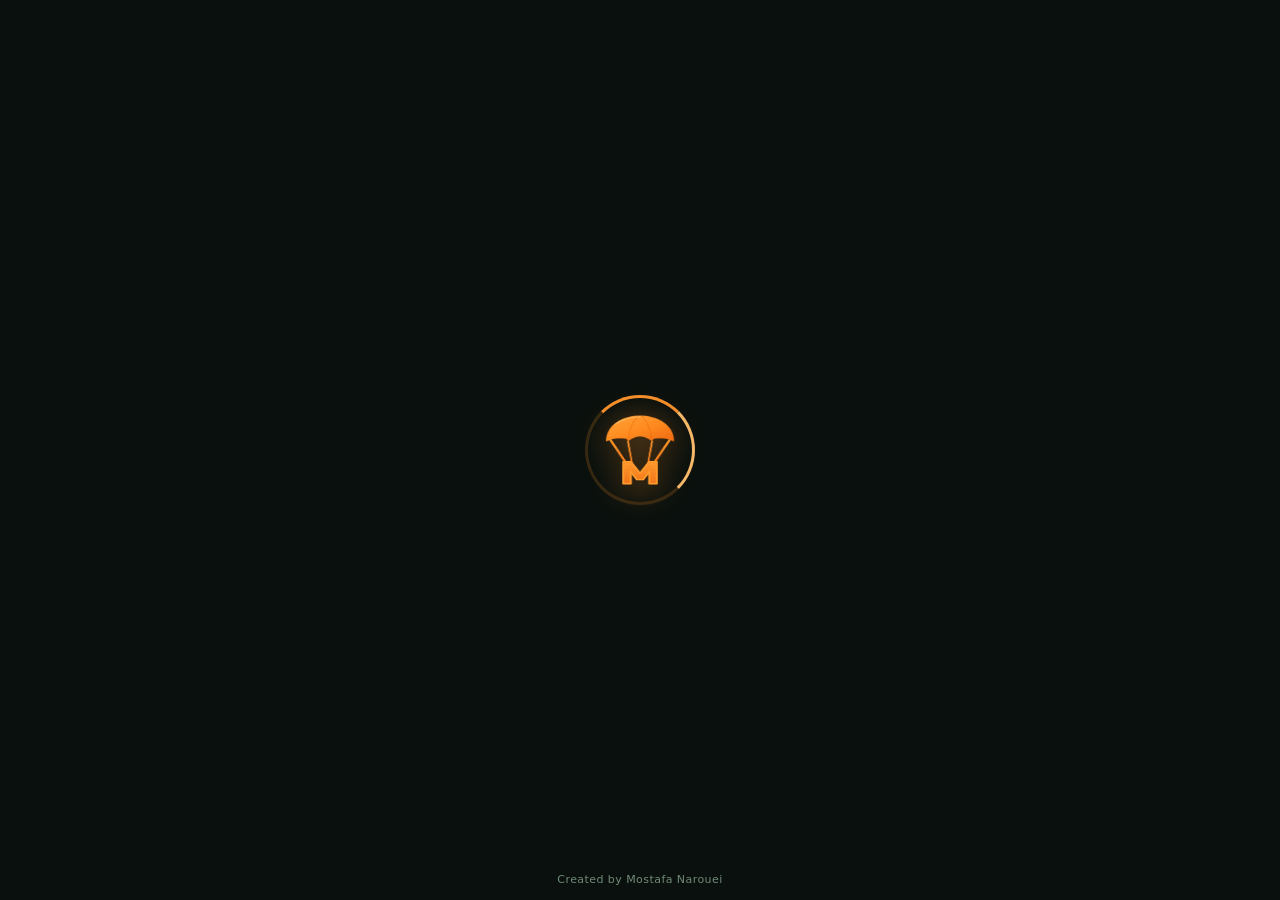
==== commit c0c7ad4c: "Portal v66: instant updates, self-add rules, card status, registration changes" ====
--- a/index.html
+++ b/index.html
@@ -14,12 +14,12 @@
 <link rel="icon" href="favicon.png">
 <link rel="apple-touch-icon" href="apple-touch-icon.png">
 <style>html,body{background:#0a100d;margin:0}.boot{position:fixed;inset:0;z-index:9999;display:grid;place-items:center;background:#0a100d;transition:opacity .55s ease}.boot.out{opacity:0;pointer-events:none}.boot div{position:relative;width:110px;height:110px;display:grid;place-items:center}.boot img{width:72px;height:72px;animation:b1 1.8s ease-in-out infinite;filter:drop-shadow(0 6px 16px rgba(245,143,42,.45))}.boot div:before{content:"";position:absolute;inset:0;border-radius:50%;border:3px solid rgba(245,143,42,.18);border-top-color:#f58f2a;border-right-color:#f5b86a;animation:b2 1.1s linear infinite}@keyframes b1{0%,100%{transform:scale(.94)}50%{transform:scale(1.08) translateY(-2px)}}@keyframes b2{to{transform:rotate(360deg)}}</style>
-<link rel="stylesheet" href="jumper.css?v=36">
+<link rel="stylesheet" href="jumper.css?v=66">
 </head>
 <body>
 <div id="app"></div>
-<div id="boot" class="boot"><div><img src="logo.png" alt=""></div></div>
+<div id="boot" class="boot"><div><img src="logo.png" alt=""></div><small class="cb">Created by Mostafa Narouei</small></div>
 <script src="config.js?v=29"></script>
-<script src="jumper.js?v=36"></script>
+<script src="jumper.js?v=66"></script>
 </body>
 </html>
--- a/jumper.css
+++ b/jumper.css
@@ -696,3 +696,186 @@
   .tabs { min-height: 0; padding: 4px 6px calc(max(4px, env(safe-area-inset-bottom, 0px) - 22px) + var(--gap)); position: relative; }
   .tabs::after { content: ""; position: absolute; left: 0; right: 0; top: 100%; height: 140px; background: #0b130e; pointer-events: none; }
 }
+
+/* ===== v37: iPhone — remove the fixed bar height that left an empty strip under the menu ===== */
+@supports (-webkit-touch-callout: none) {
+  .tabs { height: auto !important; min-height: 0 !important; padding-bottom: calc(max(2px, env(safe-area-inset-bottom, 0px) - 26px) + var(--gap)) !important; }
+}
+
+/* ===== v38: iPhone — shell really reaches the screen bottom; logbook cards more solid ===== */
+@supports (-webkit-touch-callout: none) {
+  .shell { height: calc(var(--vh, 100dvh) + var(--gap)) !important; }
+  .shell:has(.chatwrap) { height: var(--vh, 100dvh) !important; }
+}
+.card.lstats, .card.logt, .logt, .card:has(.logt) { --panel: rgba(12,20,16,.9); background: rgba(12,20,16,.9) !important; }
+
+/* ===== v39: one opacity for every card in the app (base = logbook cards) ===== */
+.shell .card, .shell .folder, .shell .note, .shell .crow, .shell .chathead,
+.shell .card.c2, .shell .card.wx4, .shell .card.lstats, .shell .card.logt, .shell .logt { --panel: rgba(14,24,19,.76); }
+.card.lstats, .card.logt, .logt, .card:has(.logt) { background: rgba(14,24,19,.76) !important; }
+
+/* ===== v41: iPhone chat reaches the bottom too; full-screen standby stamp ===== */
+@supports (-webkit-touch-callout: none) {
+  .shell:has(.chatwrap) { height: calc(var(--vh, 100dvh) + var(--gap)) !important; }
+  .chatwrap .compose { padding-bottom: calc(max(4px, env(safe-area-inset-bottom, 0px) - 26px) + var(--gap)) !important; }
+}
+.stampfull { position: fixed; inset: 0; z-index: 70; display: grid; place-items: center; pointer-events: none; overflow: hidden; }
+.stampfull .stamp { padding: 14px 30px; border-width: 8px; border-radius: 22px; opacity: .72; transform: rotate(-14deg); animation: stampbig .8s cubic-bezier(.2,1.2,.3,1) both; box-shadow: inset 0 0 0 3px rgba(224,85,74,.35), 0 0 40px rgba(224,85,74,.25); }
+.stampfull .stamp.still { animation: none; }
+.stampfull .stamp b { font-size: min(21vw, 110px); letter-spacing: .06em; line-height: 1.05; }
+.stampfull .stamp small { font-size: min(4.2vw, 20px); letter-spacing: .2em; }
+@keyframes stampbig { 0% { opacity: 0; transform: rotate(-14deg) scale(3.6); } 60% { opacity: .85; transform: rotate(-14deg) scale(.9); } 80% { transform: rotate(-14deg) scale(1.04); } 100% { opacity: .72; transform: rotate(-14deg) scale(1); } }
+
+/* ===== v42: real rubber-stamp look, loads tab only, no small text ===== */
+.stampfull .stamp { border: 9px solid #d9453a; color: #d9453a; background: rgba(217,69,58,.07); border-radius: 20px; opacity: .82; padding: 8px 26px;
+  box-shadow: inset 0 0 0 4px transparent, inset 0 0 0 6px #d9453a, inset 0 0 26px rgba(217,69,58,.25); filter: url(#inkRough); animation: stampdrop .55s cubic-bezier(.3,0,.2,1) both; }
+.stampfull .stamp.still { animation: none; }
+.stampfull .stamp small { display: none; }
+@keyframes stampdrop { 0% { opacity: 0; transform: rotate(-18deg) scale(3.4); } 55% { opacity: .95; transform: rotate(-14deg) scale(.94); } 72% { transform: rotate(-14deg) scale(1.03); } 100% { opacity: .82; transform: rotate(-14deg) scale(1); } }
+.stampfull .stamp b { font-size: min(15vw, 90px) !important; }
+
+/* v43: drop zone bar, card status, created-by */
+.dzbar{display:flex;align-items:center;gap:8px;margin:0 0 10px;padding:8px 12px;border-radius:12px;background:var(--panel,rgba(14,24,19,.76));border:1px solid rgba(255,255,255,.08)}
+.dzbar select{flex:1;min-width:0;background:transparent;color:inherit;border:0;font:inherit;font-weight:700;outline:0}
+.dzbar select option{color:#111}
+.cardstat .cdchip{display:inline-block;padding:4px 12px;border-radius:999px;font-weight:800;margin:4px 0 8px}
+.cs-yellow .cdchip,.cs-yellow2 .cdchip{background:#e9c53a;color:#2b2200}
+.cs-red .cdchip{background:#d9433a;color:#fff}
+.cs-red{border-color:#d9433a!important}.cs-yellow,.cs-yellow2{border-color:#e9c53a!important}
+.createdby{margin-top:14px;text-align:center;font-size:11px;opacity:.55;letter-spacing:.04em}
+.boot .cb{position:fixed;bottom:14px;left:0;right:0;text-align:center;color:#6f8a78;font:11px system-ui,sans-serif;letter-spacing:.04em}
+
+/* v45 drop zone picker */
+.dzlist{display:grid;gap:10px;padding:0 2px 16px}
+.dzopt{display:flex;align-items:center;gap:10px;width:100%;padding:14px 16px;border-radius:14px;border:1px solid var(--line,rgba(255,255,255,.14));background:var(--card,rgba(255,255,255,.06));color:inherit;font:inherit;font-size:16px;text-align:start;cursor:pointer}
+.dzopt b{flex:1}.dzopt small{opacity:.7}
+.dzopt .dzdot{width:10px;height:10px;border-radius:50%;background:#3ddc84;box-shadow:0 0 8px #3ddc84}
+.dzopt.off{opacity:.45;cursor:not-allowed}.dzopt.off .dzdot{background:#888;box-shadow:none}
+.dzopt.mine{border-color:#f58f2a}
+
+.muted.one { white-space: nowrap; overflow: hidden; text-overflow: ellipsis; font-size: 12.5px; }
+.note.go { cursor: pointer; }
+.note.go:active { opacity: .7; }
+
+.sm-box { padding: 12px 14px 16px; display: flex; flex-direction: column; gap: 8px; align-items: stretch; background: #fff; border-top: 1px solid #e5e7eb; }
+.sm-box .btn { width: 100%; }
+.sm-box .btn.sm:not(.pri) { background: #f3f4f6; color: #1f2937; border-color: #d1d5db; }
+
+.cibar { display: flex; align-items: center; justify-content: space-between; gap: 10px; margin: 0 0 10px; padding: 8px 12px; border: 1px solid #4b6853; border-radius: 12px; background: #22362a; }
+.cibar.on { border-color: var(--ok); } .cibar.on b { color: var(--ok); }
+.cibar .btn.pri { width: auto; }
+.sf { display: flex; flex-direction: column; gap: 8px; }
+.sf-l { font-size: 12px; font-weight: 700; color: #475569; margin-top: 4px; }
+.sf-r { display: flex; flex-wrap: wrap; gap: 6px; }
+.opt { padding: 7px 12px; border-radius: 999px; border: 1px solid #cbd5e1; background: #f8fafc; color: #1f2937; font-size: 13px; font-weight: 600; }
+.opt.on { background: #ef7f1d; border-color: #ef7f1d; color: #1b1205; }
+
+.stline { display: flex; align-items: center; justify-content: space-between; gap: 8px; }
+.stline .muted.one { flex: 1; min-width: 0; }
+.ci-pill { flex: none; display: inline-flex; align-items: center; gap: 6px; padding: 3px 11px; border-radius: 999px; border: 1px solid #4b6853; background: transparent; color: #cfe3c3; font-size: 12px; font-weight: 700; }
+.ci-pill.on { border-color: var(--ok); color: var(--ok); background: #17331f; }
+.ci-pill button { background: none; border: 0; color: inherit; font-size: 11px; padding: 0 0 0 2px; opacity: .7; }
+.sf-sel { width: 100%; min-height: 42px; border-radius: 10px; border: 1px solid #cbd5e1; background: #fff; color: #1f2937; font-size: 14px; padding: 0 10px; }
+.sf-n { margin: 0; font-weight: 700; color: #334155; font-size: 13px; }
+.linkb { background: none; border: 0; color: #b91c1c; font-size: 12px; text-align: start; padding: 0; text-decoration: underline; }
+
+.stline { display: block; } .stline .muted.one { margin-bottom: 4px; }
+.cirow { display: flex; margin: 2px 0 12px; }
+.ci-pill { padding: 8px 18px; font-size: 14px; border-width: 1.5px; }
+.ci-pill button { font-size: 13px; padding: 0 0 0 6px; }
+.sf { gap: 6px; } .sf-l { font-size: 11px; margin-top: 2px; }
+.sf-sel { min-height: 34px; font-size: 13px; padding: 0 8px; border-radius: 8px; }
+.sf .opt { padding: 4px 10px; font-size: 12px; } .sf-n { font-size: 12px; }
+
+.cicard { display: flex; align-items: center; justify-content: space-between; gap: 12px; margin: 0 0 12px; padding: 12px 14px; border: 1px solid #4b6853; border-radius: 14px; background: #1a2b21; }
+.cicard.on { border-color: var(--ok); background: #17331f; }
+.cicard b { display: block; font-size: 15px; } .cicard small { display: block; margin-top: 2px; color: #a9c1b0; font-size: 12px; }
+.swt { flex: none; position: relative; width: 52px; height: 30px; border-radius: 999px; border: 0; background: #4a5a50; padding: 0; transition: background .15s; }
+.swt i { position: absolute; top: 3px; inset-inline-start: 3px; width: 24px; height: 24px; border-radius: 50%; background: #fff; transition: inset-inline-start .15s; }
+.swt.on { background: var(--ok); } .swt.on i { inset-inline-start: 25px; }
+.sf-top { display: flex; align-items: center; gap: 8px; }
+.sf-top .sf-seg { display: flex; gap: 6px; flex: none; } .sf-top .sf-sel { flex: 1; min-width: 0; }
+.sf-act { display: flex; gap: 8px; margin-top: 4px; } .sf-act .btn.pri { flex: 1; width: auto; } .sf-act .btn.sm { flex: none; }
+.sm-box .sf-act .btn { width: auto; white-space: nowrap; } .sm-box .sf-act .btn.pri { flex: 1; } .sm-box .sf-act .btn.sm { flex: none; padding: 0 16px; }
+
+.setlist { padding: 4px 14px; } .srow { display: flex; align-items: center; gap: 10px; padding: 11px 0; border-bottom: 1px solid #2a3f32; font-size: 14px; } .srow:last-child { border-bottom: 0; }
+.srow .grow { flex: 1; min-width: 0; display: flex; flex-direction: column; gap: 2px; } .srow small { color: #a9c1b0; font-size: 11px; } .srow .btn.sm { min-height: 32px; }
+.setgrid { display: grid; grid-template-columns: 1fr 1fr; gap: 10px; margin-bottom: 12px; } .card.mini { margin: 0; padding: 12px; display: flex; flex-direction: column; gap: 6px; align-items: flex-start; }
+.card.mini small { color: #a9c1b0; font-size: 11px; } .card.mini b { font-size: 15px; word-break: break-all; } .card.mini .btn { min-height: 32px; }
+
+/* v55 compact + check-in strip */
+.cistrip { display: flex; align-items: center; gap: 10px; margin: 0 0 12px; padding: 8px 10px 8px 12px; min-height: 48px; border-radius: 14px; border: 1px solid #b8651f; background: rgba(184,101,31,.12); }
+.cistrip .cii { flex: none; width: 28px; height: 28px; border-radius: 50%; display: grid; place-items: center; background: #b8651f; color: #1b1205; font-weight: 800; }
+.cistrip .grow { flex: 1; min-width: 0; } .cistrip b { font-size: 13px; font-weight: 700; line-height: 1.35; }
+.cistrip .ci-b { flex: none; min-height: 34px; padding: 0 16px; border-radius: 10px; border: 0; background: linear-gradient(180deg, #f6a04b, #ef7f1d); color: #1b1205; font-weight: 800; font-size: 13px; }
+.cistrip .ci-b.ghost { background: transparent; border: 1px solid #4b6853; color: #cfe3c3; font-weight: 600; }
+.cistrip.on { border-color: var(--ok); background: #17331f; } .cistrip.on .cii { background: var(--ok); }
+.cistrip.warn { border-color: #6b7782; background: rgba(255,255,255,.04); } .cistrip.warn .cii { background: #6b7782; color: #fff; }
+.sosrow { padding: 8px 12px; border-radius: 14px; margin-bottom: 10px; gap: 10px; } .sosb { width: 38px; height: 38px; font-size: 12px; box-shadow: 0 0 0 3px rgba(255,75,58,.22); }
+.sosrow b { font-size: 14px; } .sosrow small { font-size: 11.5px; }
+.folders { grid-template-columns: repeat(3, 1fr); gap: 8px; } .folder { padding: 10px 8px; gap: 4px; border-radius: 14px; text-align: center; justify-items: center; }
+.folder .fi { font-size: 22px; } .folder b { font-size: 12.5px; } .folder .fi svg { width: 24px; height: 24px; }
+.card { padding: 11px 12px; margin-bottom: 10px; border-radius: 14px; }
+.lsg { grid-template-columns: repeat(4, 1fr); gap: 6px; } .lsg > div { padding: 8px 4px; border-radius: 10px; } .lsg b { font-size: 15px; } .lsg span { font-size: 10px; line-height: 1.3; display: block; }
+.lbar { margin: 4px 0; font-size: 12px; }
+
+/* v56 */
+.prow { padding: 9px 12px; gap: 10px; } .prow .avatar { width: 48px; height: 48px; } .prow .avatar.ph .ico { width: 24px; height: 24px; } .prow .ld-title { font-size: 16px; }
+.stc { padding: 9px 11px; }
+.stc-c { display: flex; align-items: center; gap: 8px; font-size: 13px; padding: 6px 8px; border-radius: 10px; background: rgba(111,207,122,.1); border: 1px solid rgba(111,207,122,.25); }
+.stc-c .grow { flex: 1; min-width: 0; color: var(--muted); } .stc-c small { color: var(--muted); } .stc-c .cdchip { margin: 0; padding: 2px 10px; font-size: 12px; }
+.stc-c.cs-red { background: rgba(217,67,58,.12); border-color: rgba(217,67,58,.4); } .stc-c.cs-yellow, .stc-c.cs-yellow2 { background: rgba(233,197,58,.12); border-color: rgba(233,197,58,.4); }
+.stc-t { font-size: 11.5px; color: var(--muted); margin: 8px 2px 5px; font-weight: 700; letter-spacing: .3px; }
+.stc-g { display: grid; grid-template-columns: 1fr 1fr; gap: 6px; }
+.rdt { display: flex; align-items: center; gap: 8px; padding: 7px 9px; border-radius: 10px; background: rgba(255,255,255,.04); border: 1px solid rgba(255,255,255,.06); }
+.rdt i { width: 9px; height: 9px; border-radius: 50%; flex: none; background: #6fcf7a; box-shadow: 0 0 7px #6fcf7a; }
+.rdt.warn i { background: #f2c94c; box-shadow: 0 0 7px #f2c94c; } .rdt.bad i { background: #ff5a45; box-shadow: 0 0 7px #ff5a45; } .rdt.na i { background: #5b6b5f; box-shadow: none; }
+.rdt b { display: block; font-size: 12.5px; line-height: 1.25; } .rdt em { display: block; font-style: normal; font-size: 11px; color: #6fcf7a; } .rdt.warn em { color: #f2c94c; } .rdt.bad em { color: #ff8a7a; } .rdt.na em { color: var(--muted); }
+.folders { gap: 7px; } .folder { padding: 8px 6px; }
+.lstats { padding: 9px 11px; } .lsg { grid-template-columns: repeat(3, 1fr) !important; } .lsg > div { padding: 7px 4px; } .lsg b { font-size: 16px !important; white-space: nowrap; } .lsg span { font-size: 10.5px !important; white-space: nowrap; display: block; overflow: hidden; text-overflow: ellipsis; }
+.lslast { display: flex; align-items: center; gap: 8px; margin-top: 7px; padding: 6px 10px; border-radius: 10px; background: rgba(255,255,255,.04); font-size: 12.5px; white-space: nowrap; }
+.lslast span { color: var(--muted); } .lslast b { color: var(--orange); } .lslast em { font-style: normal; color: var(--muted); margin-inline-start: auto; font-size: 11.5px; }
+.sosone { display: flex; align-items: center; justify-content: center; gap: 10px; width: 100%; height: 42px; margin-bottom: 10px; border-radius: 21px; border: 1px solid #ff7a6a; background: linear-gradient(180deg, #6a221b, #3d140f); color: #fff; font-size: 14px; }
+.sosone .sosb { width: 30px; height: 30px; font-size: 10.5px; box-shadow: 0 0 0 3px rgba(255,75,58,.22); } .sosone:active { transform: scale(.98); }
+.stline { margin: 0 0 6px; } .stline .muted.one { margin: 0 0 2px; }
+.compose .cbtn.mic { user-select: none; -webkit-user-select: none; -webkit-touch-callout: none; touch-action: manipulation; }
+.compose .cbtn.cback { border-color: var(--orange); color: var(--orange); font-size: 22px; background: rgba(242,140,40,.1); }
+.pickrow { display: flex; gap: 8px; align-items: center; margin-bottom: 8px; } .pickrow .fld { flex: 1; min-width: 0; margin: 0; }
+.psel { flex: 0 0 42%; max-width: 190px; height: 48px; border-radius: 13px; border: 1px solid #34483a; background: #0b130e; color: #e8efe9; font-size: 14px; padding: 0 8px; color-scheme: dark; }
+.crow.hit { border-color: var(--orange); background: rgba(242,140,40,.1); }
+/* self form v56 */
+.sf { gap: 9px; }
+.sf-seg2 { display: grid; grid-template-columns: 1fr 1fr; gap: 6px; padding: 4px; border-radius: 14px; background: #eef2f6; }
+.sf-seg2 .opt { border: 0; border-radius: 11px; padding: 10px 6px; font-size: 14px; font-weight: 800; background: transparent; color: #475569; }
+.sf-seg2 .opt.on { background: linear-gradient(180deg, #f6a04a, #e8801f); color: #1b1205; box-shadow: 0 3px 10px rgba(232,128,31,.4); }
+.sf-disc { display: grid; grid-template-columns: repeat(4, 1fr); gap: 6px; }
+.dchip { display: flex; flex-direction: column; align-items: center; justify-content: center; gap: 1px; padding: 7px 2px; border-radius: 12px; border: 1.5px solid #d6dde6; background: #f8fafc; color: #334155; }
+.dchip b { font-size: 14px; letter-spacing: .3px; } .dchip small { font-size: 9.5px; color: #64748b; line-height: 1.15; text-align: center; }
+.dchip.on { border-color: #e8801f; background: #fff3e4; color: #b45309; box-shadow: 0 0 0 3px rgba(232,128,31,.2); } .dchip.on small { color: #b45309; }
+.sf-n { text-align: center; padding: 6px; border-radius: 10px; background: #f1f5f9; }
+.sf-act .btn.pri { min-height: 44px; font-size: 15px; }
+
+/* v57 */
+.kcard { display: inline-block; width: 11px; height: 15px; border-radius: 2.5px; margin-inline-end: 7px; vertical-align: -2px; transform: rotate(-14deg); box-shadow: 0 1px 3px rgba(0,0,0,.45); }
+.kcard.y { background: #f5c518; } .kcard.r { background: #e5372b; }
+.stc-c .cdchip { display: inline-flex; align-items: center; }
+.stc-c .cdwhy { color: #e8efe9; font-size: 12.5px; }
+.sosone { height: 32px; margin-bottom: 8px; border-radius: 16px; font-size: 12.5px; gap: 8px; }
+.sosone .sosb { width: 22px; height: 22px; font-size: 8.5px; box-shadow: 0 0 0 2px rgba(255,75,58,.22); }
+.modal.noanim, .modal.noanim .sheet, .modal.noanim .sheet * { animation: none !important; }
+/* v61: yellow card — no yellow backing under the card */
+.cs-yellow .cdchip, .cs-yellow2 .cdchip { background: transparent !important; color: inherit !important; padding-inline: 0 !important; }
+.stc-c.cs-yellow, .stc-c.cs-yellow2 { background: rgba(111,207,122,.1) !important; border-color: rgba(111,207,122,.25) !important; }
+.cs-yellow, .cs-yellow2 { border-color: transparent !important; }
+/* v63: cards — no red/yellow backing, centered "no cards" text, two cards for second yellow */
+.cs-red .cdchip { background: transparent !important; color: inherit !important; padding-inline: 0 !important; }
+.stc-c.cs-red { background: rgba(111,207,122,.1) !important; border-color: rgba(111,207,122,.25) !important; }
+.cs-red { border-color: transparent !important; }
+.stc-c .stc-none { width: 100%; display: flex; align-items: center; justify-content: center; gap: 8px; text-align: center; }
+.stc-c .cdchip .kcard + .kcard { margin-inline-start: -2px; }
+/* v65: card status in two rows */
+.stc-c.cs-yellow, .stc-c.cs-yellow2, .stc-c.cs-red { flex-direction: column; align-items: stretch; gap: 4px; }
+.stc-c .stc-r1 small { font-size: 12px; color: var(--muted); }
+.stc-c .stc-r2 { display: flex; align-items: center; gap: 6px; min-width: 0; }
+.stc-c .stc-r2 .cdchip { flex: 0 0 auto; font-weight: 700; }
+.stc-c .stc-r2 .cdwhy { flex: 1 1 auto; }
